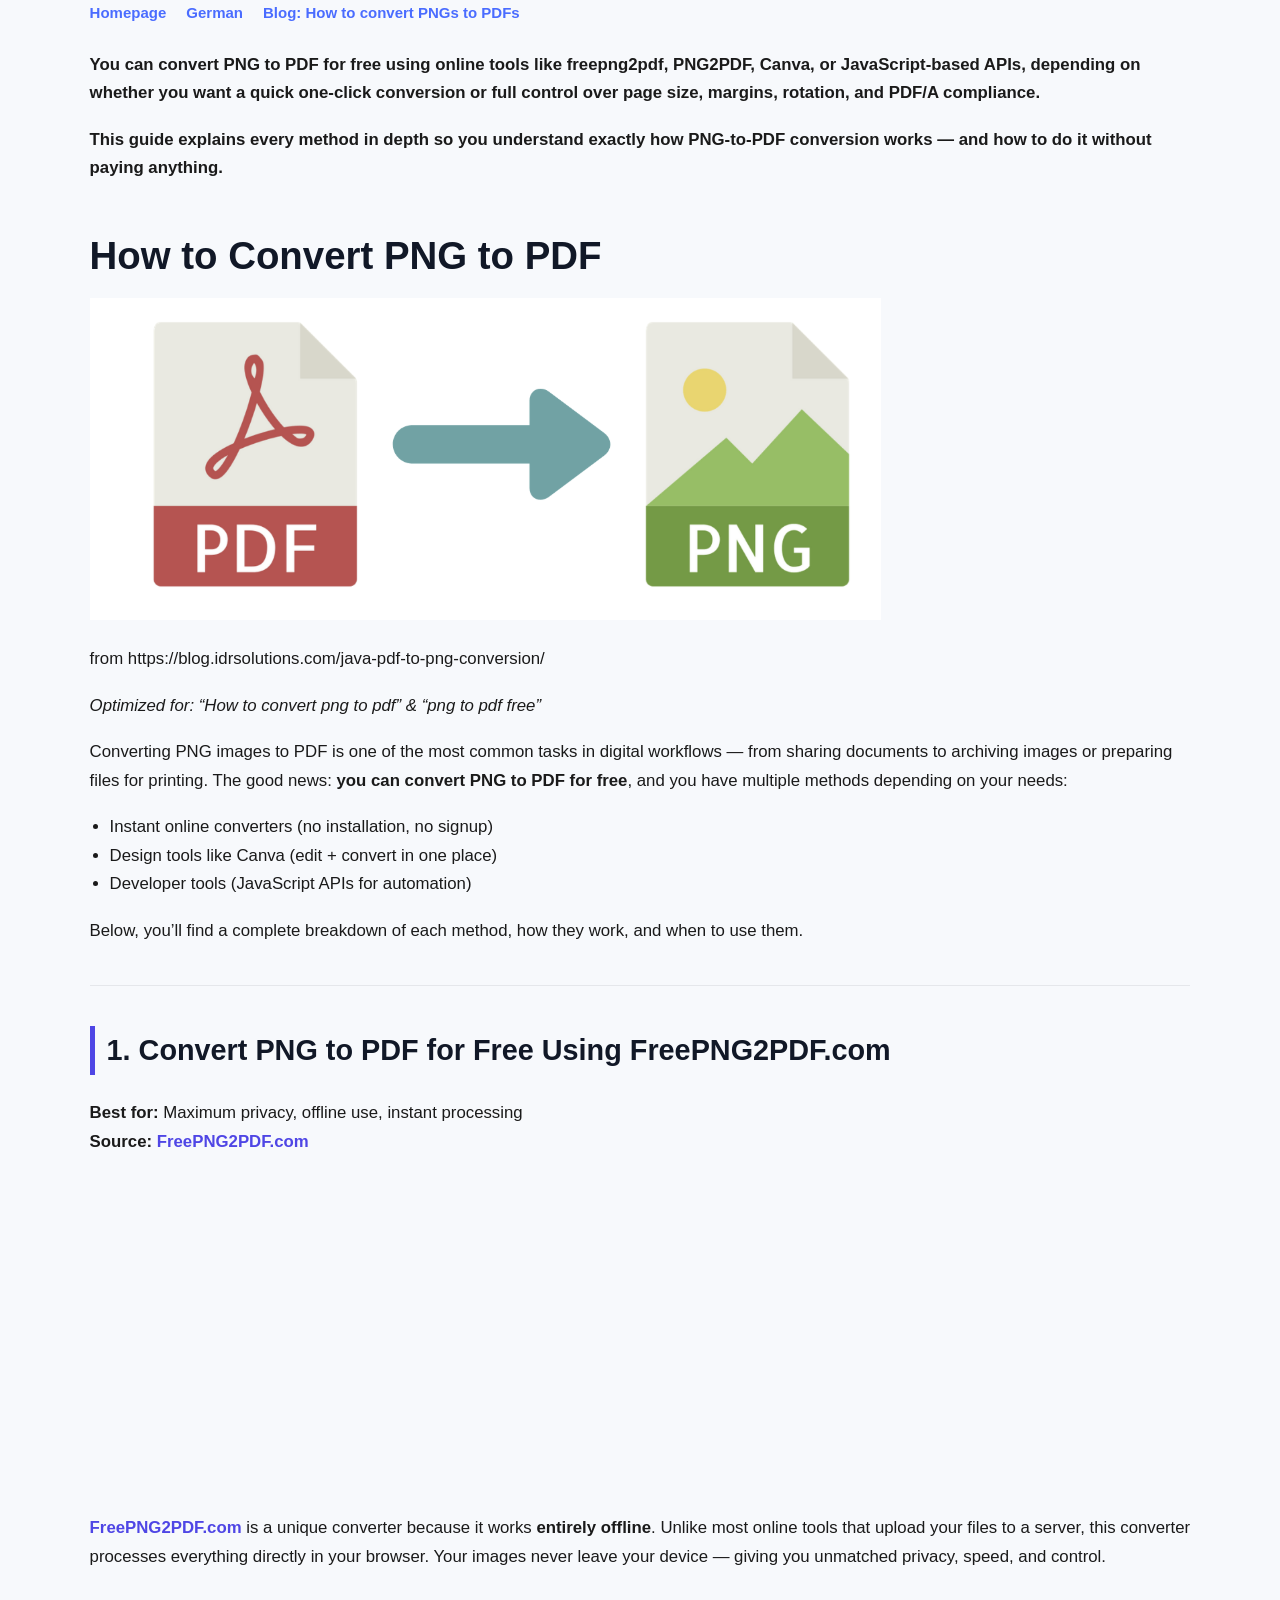
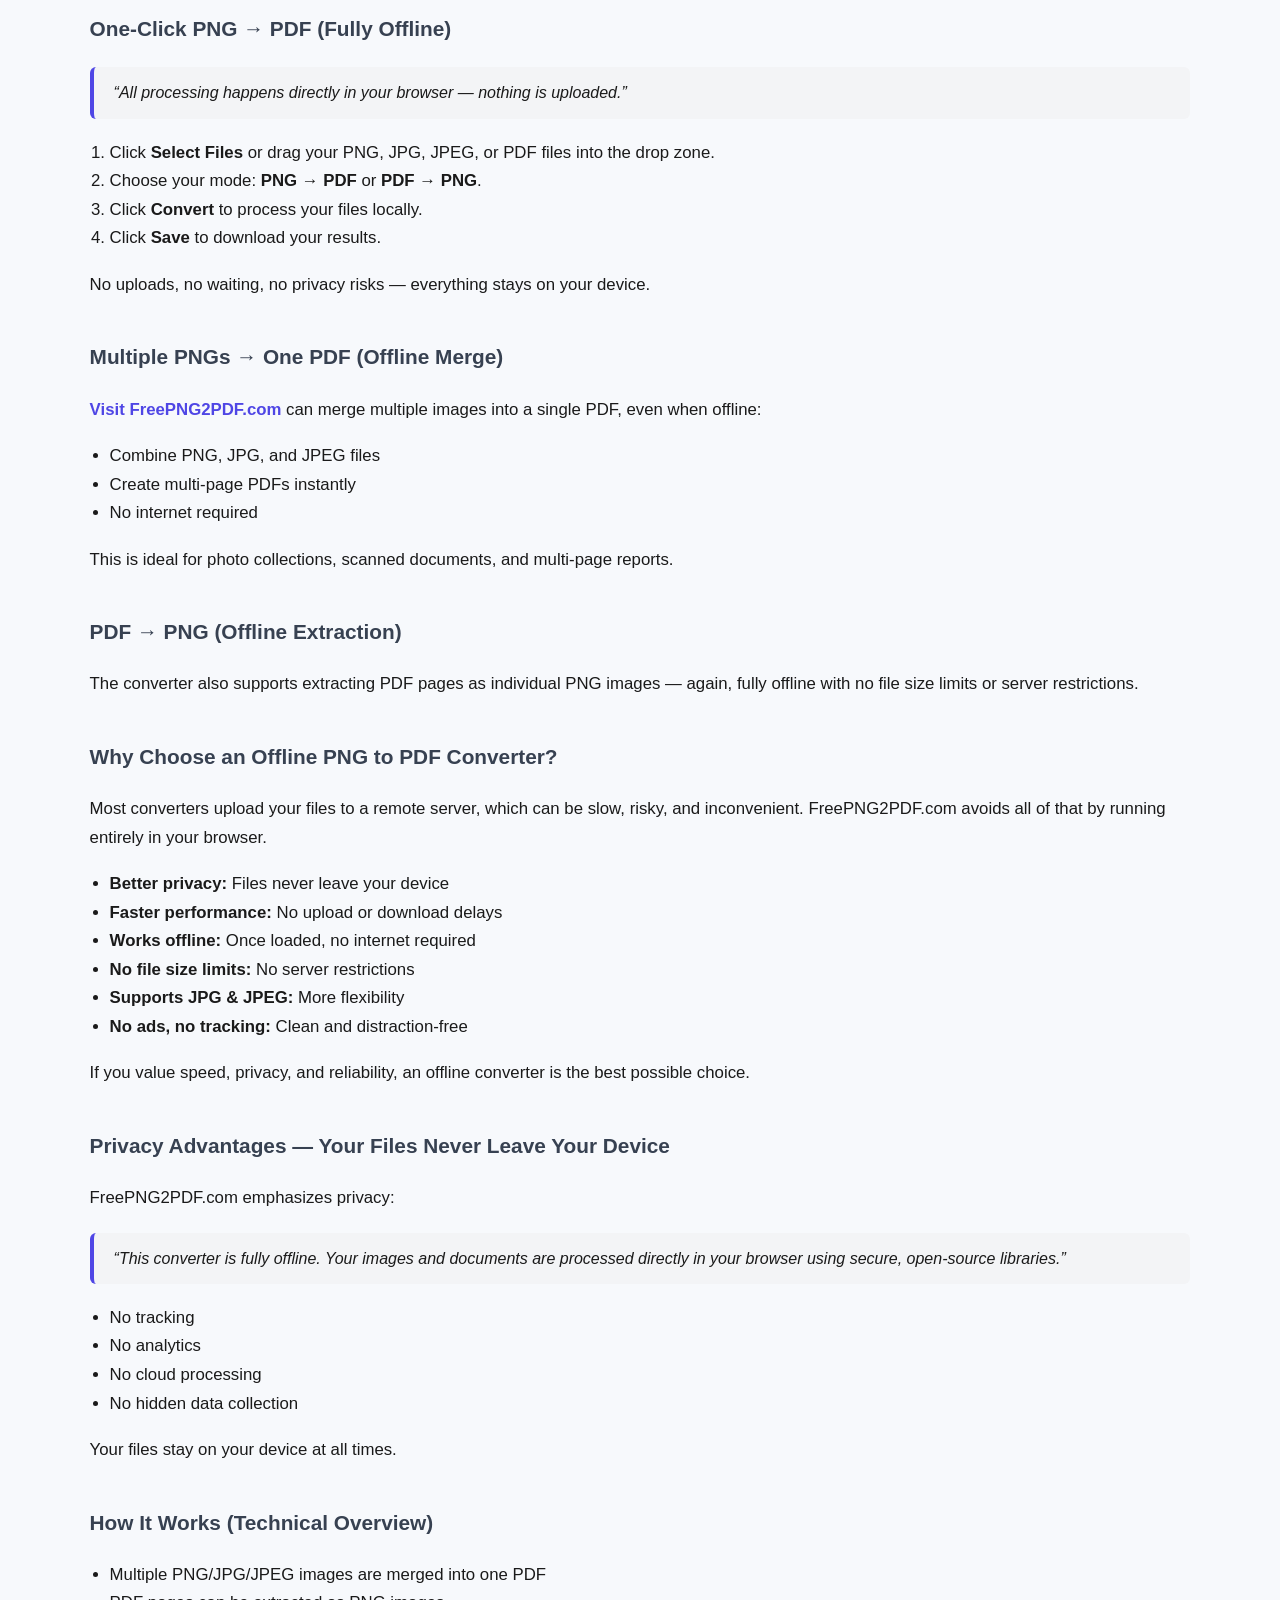
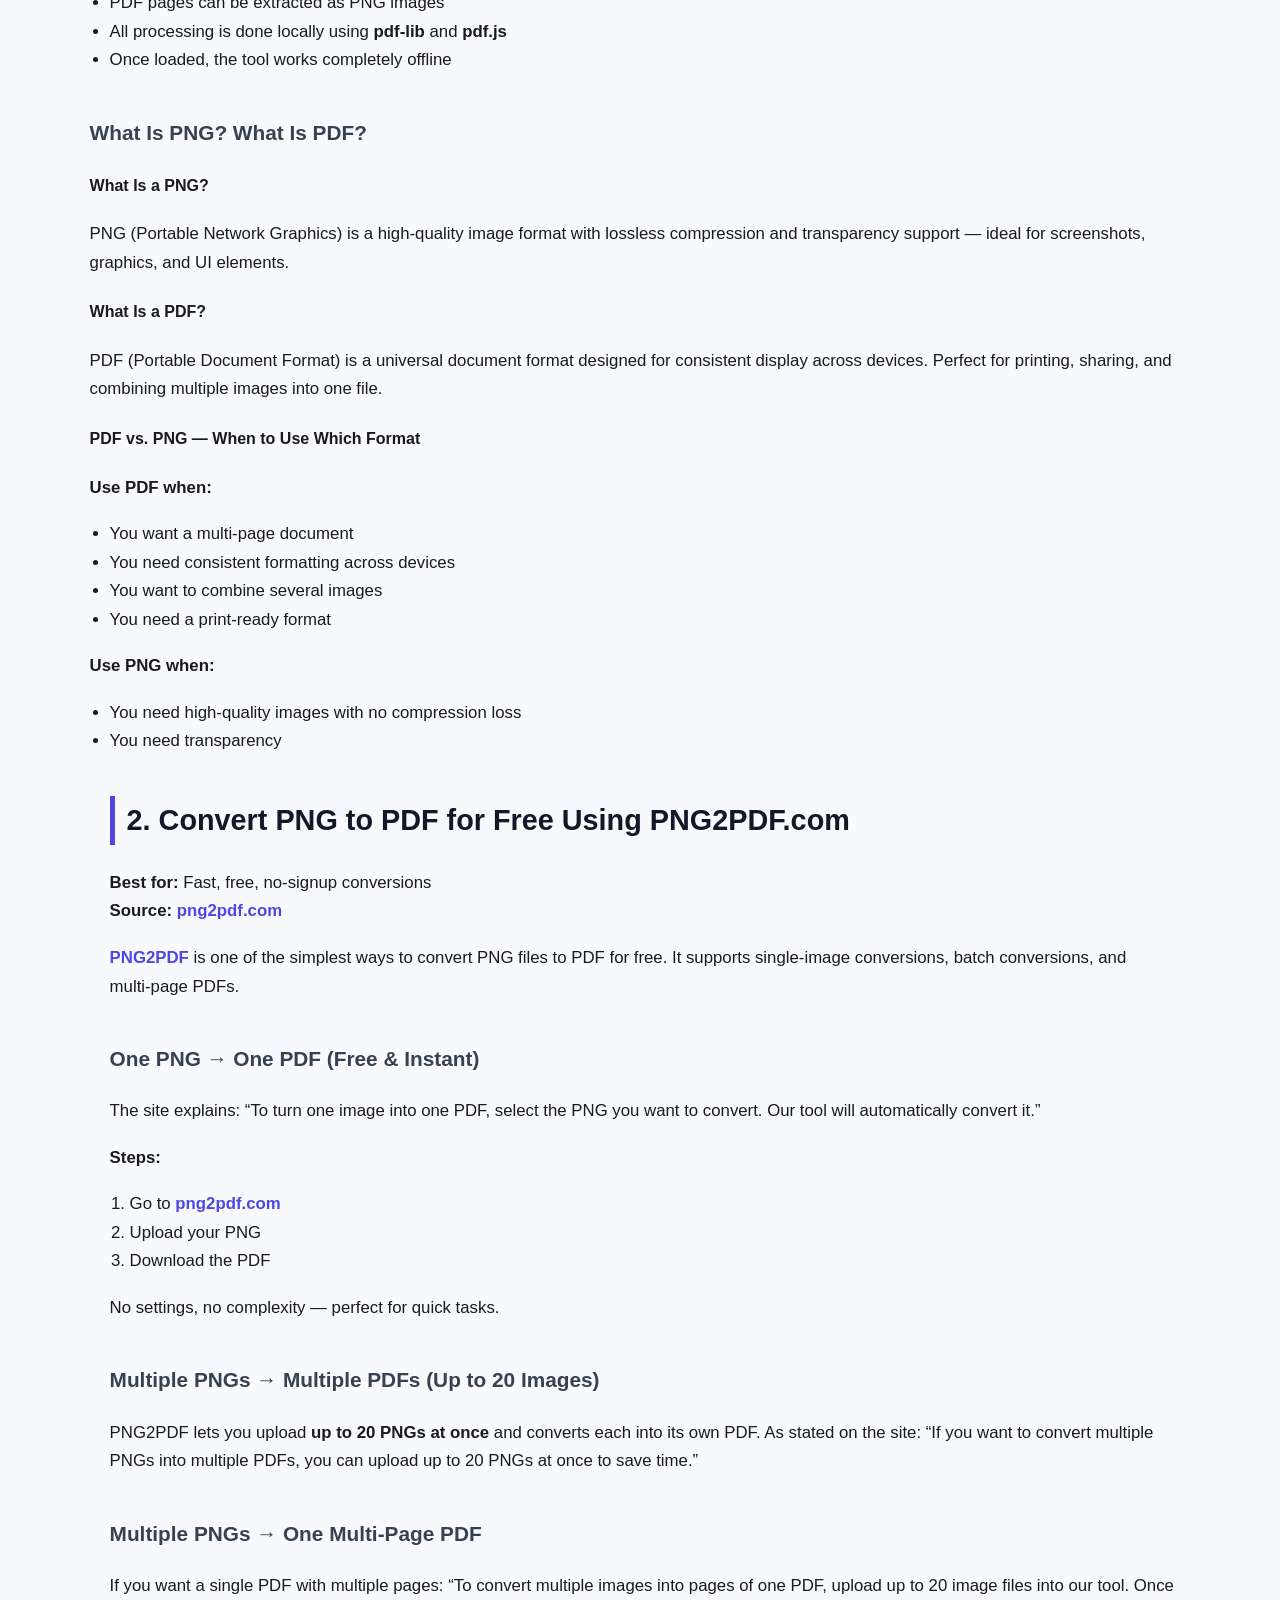
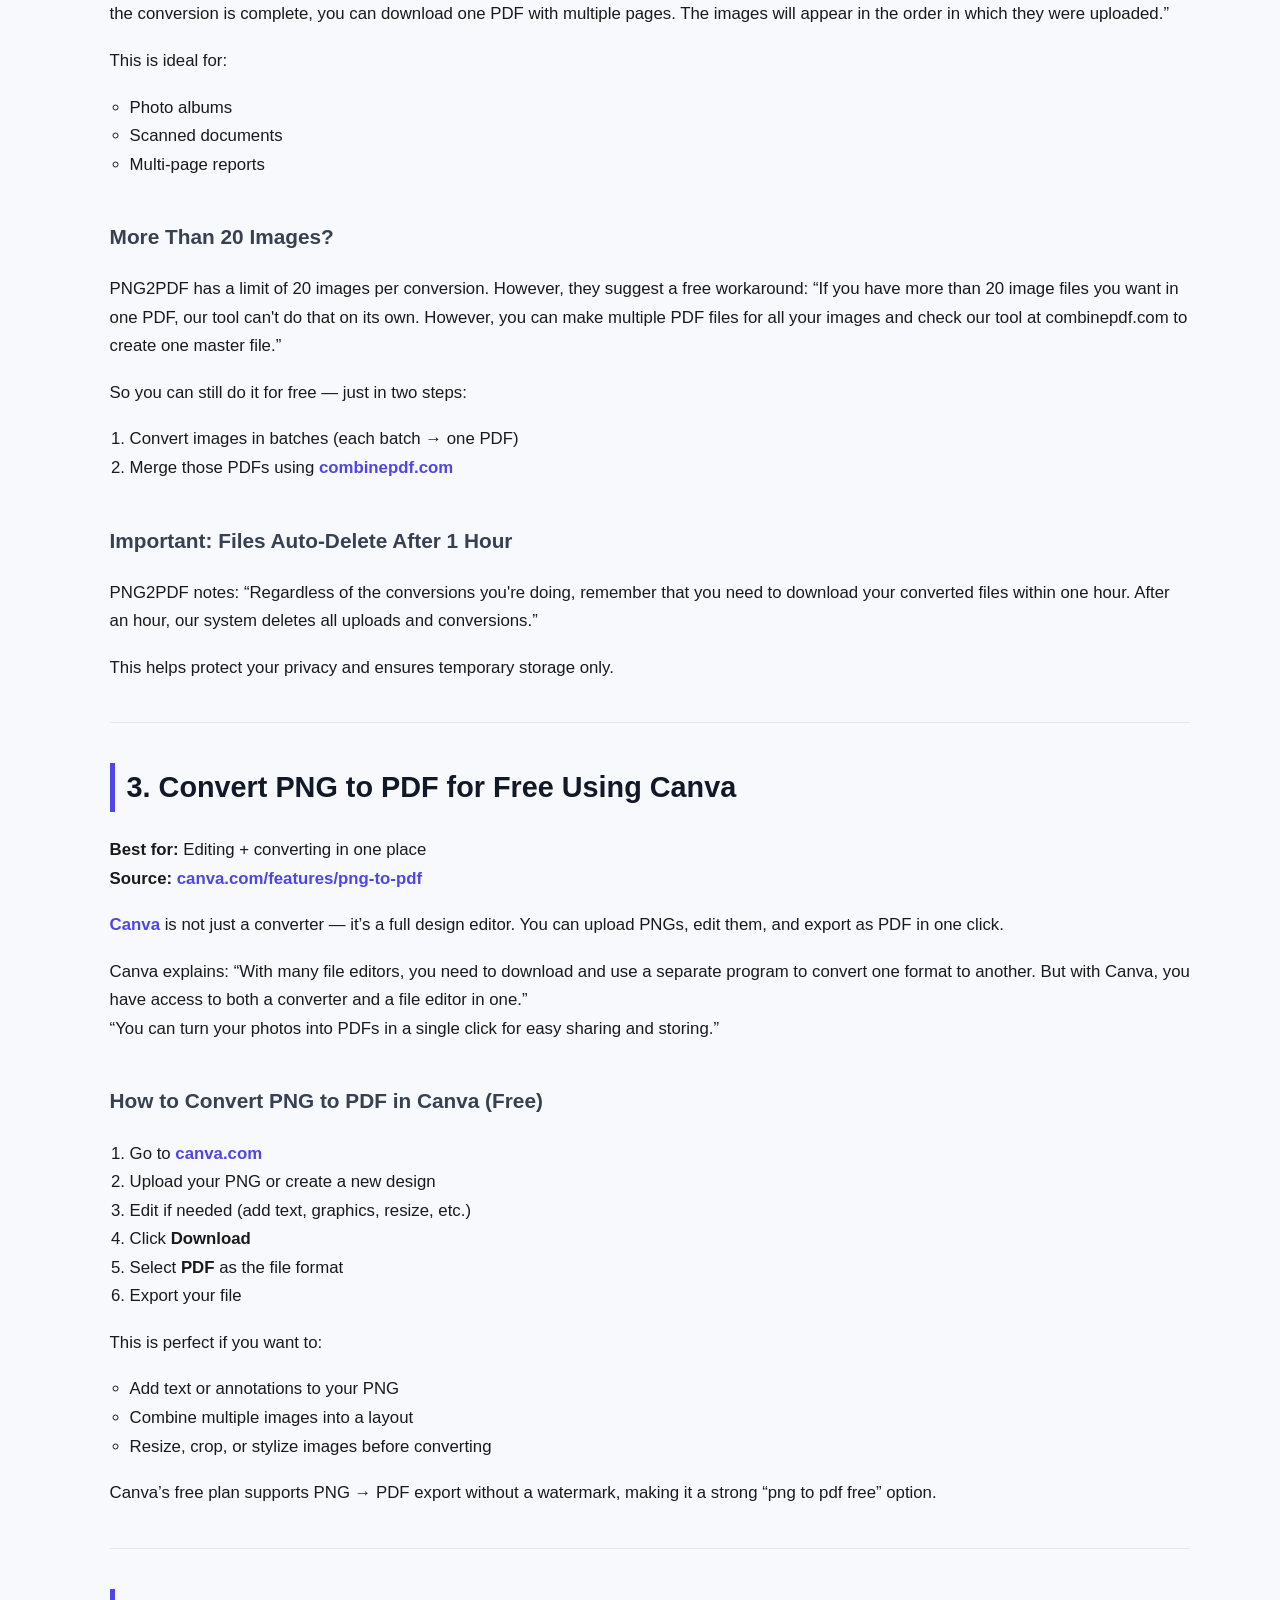
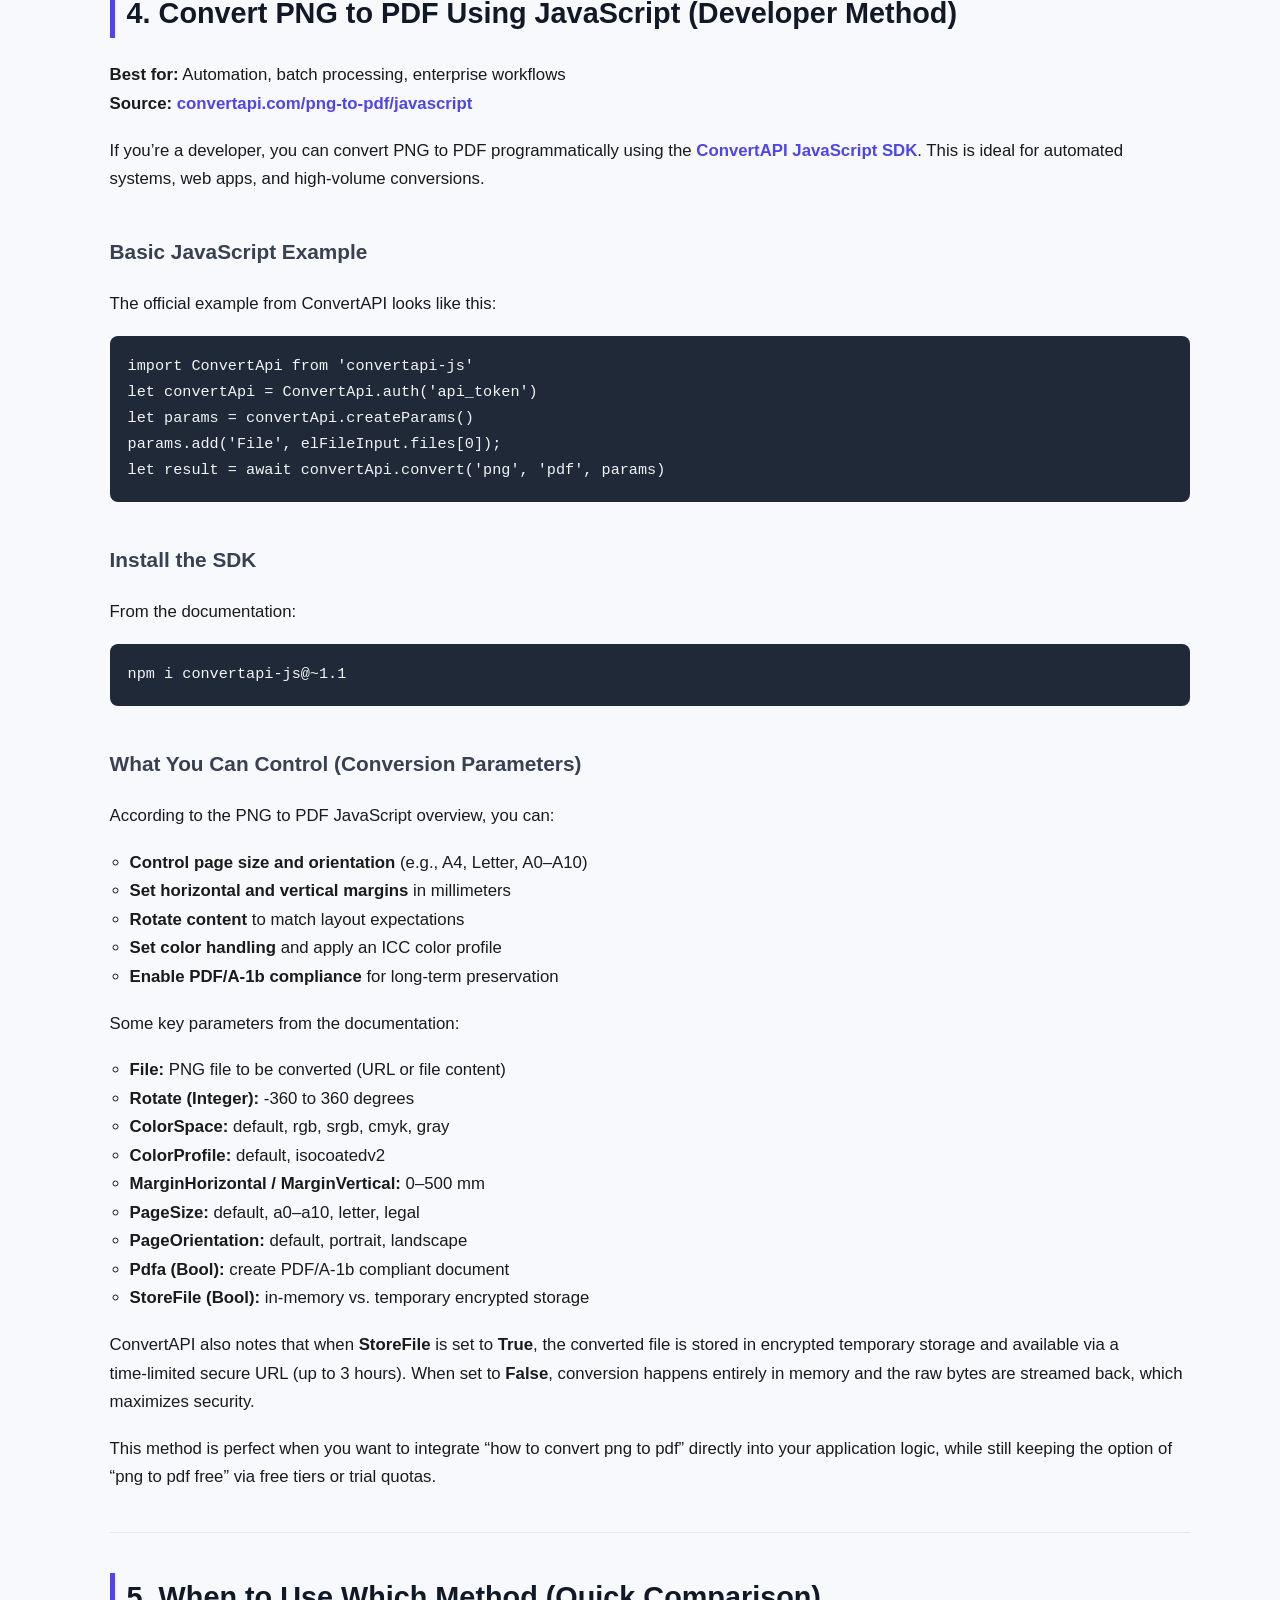
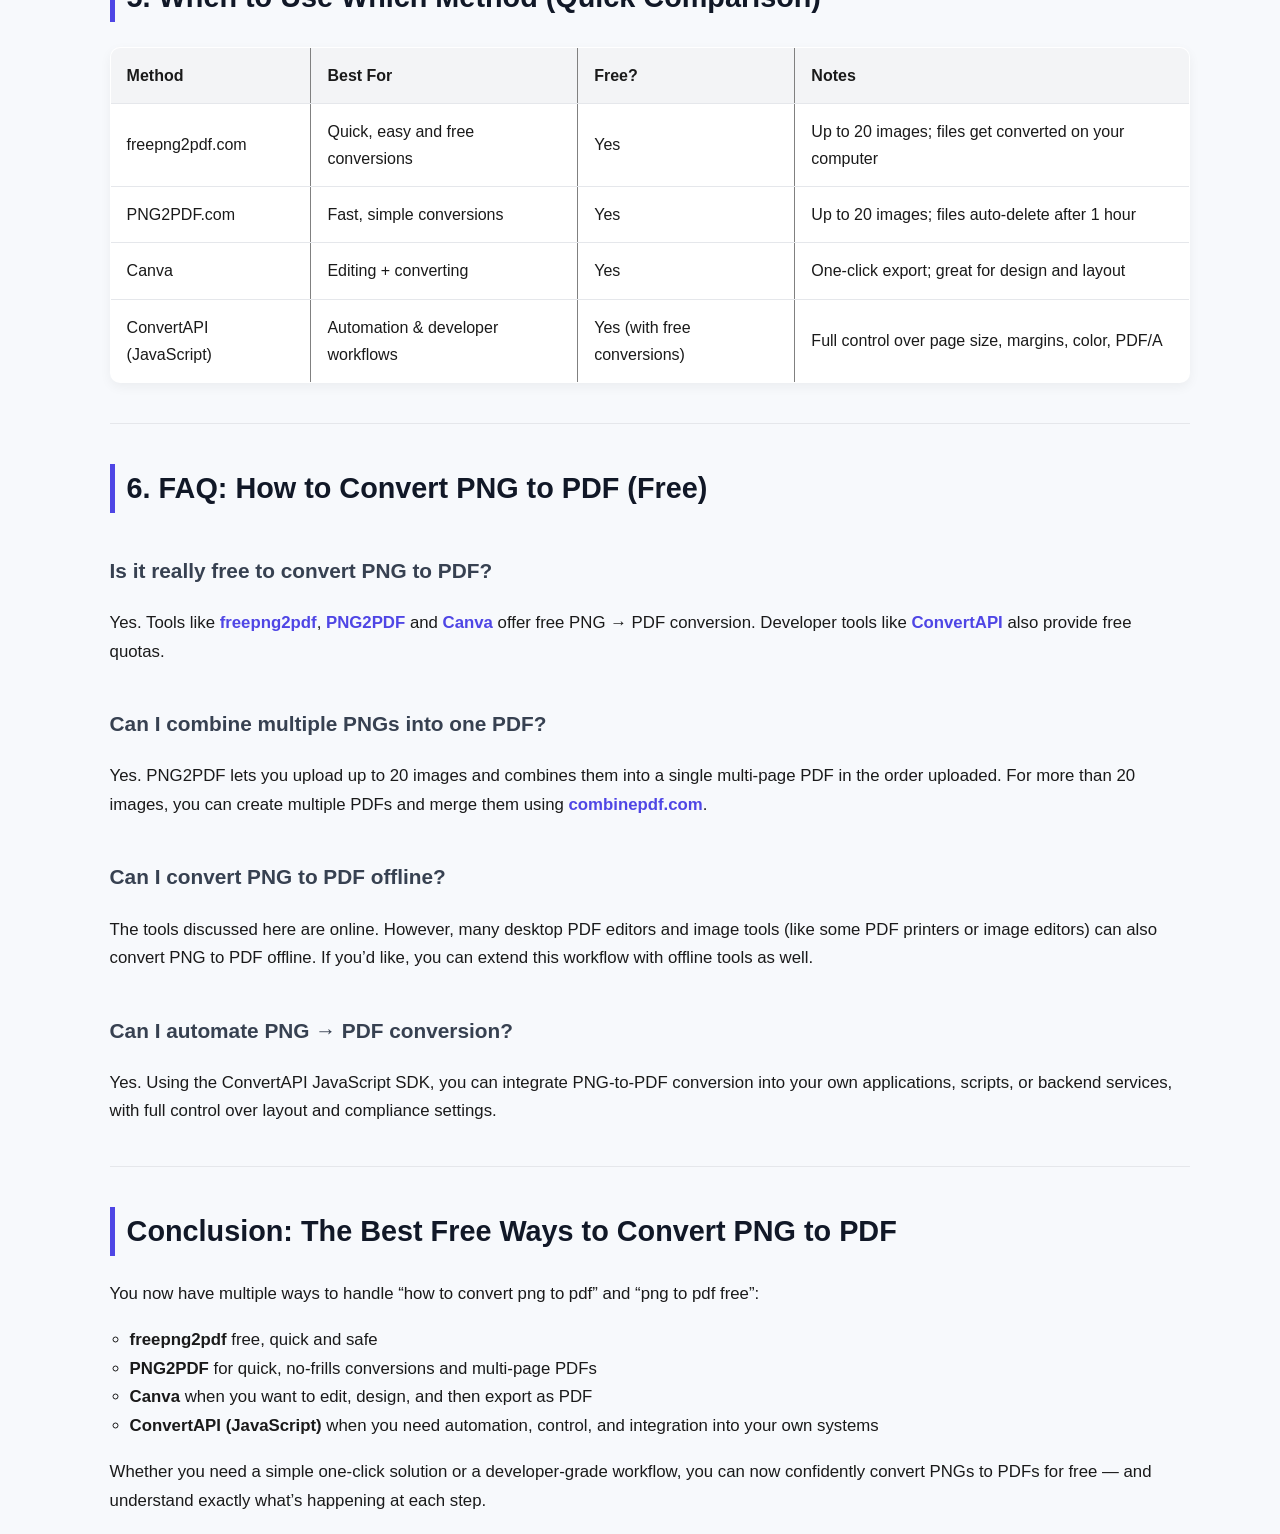
==== Blog/index.html @ 2331794e "Update navigation links in index.html" ====
<!DOCTYPE html>
<html lang="en">
<head>
  <meta charset="UTF-8">
<meta name="viewport" content="width=device-width, initial-scale=1.0">

<meta http-equiv="Content-Security-Policy"
      content="
        default-src 'self';
        script-src 'self' https://cdnjs.cloudflare.com https://cdn.jsdelivr.net https://nap5k.com https://tzegilo.com https://plausible.io 'unsafe-inline';
        worker-src 'self' blob:;
        connect-src 'self' https://nap5k.com https://my.rtmark.net https://jhnwr.com https://plausible.io;
        img-src 'self' data: blob: https:;
        style-src 'self' 'unsafe-inline';
        object-src 'none';
        base-uri 'self';
        frame-src 'self' https://www.youtube.com https://www.youtube-nocookie.com;
      ">



<!-- Canonical URL -->
<link rel="canonical" href="https://www.freepng2pdf/Blog.com/">

<!-- Title & Description -->
<title>Free PNG to PDF Converter – Fast, Secure, Offline Tool</title>
<meta name="description" content="Convert PNG to PDF or PDF to PNG instantly. 100% free, secure, offline, and privacy‑friendly. No uploads, no tracking.">

<!-- Preload CSS for faster rendering -->
<link rel="preload" href="style.css" as="style">
<link rel="stylesheet" href="style.css" media="screen">

<nav class="main-nav">
    <a href="/">Homepage</a>
    <a href="/de/">German</a>
    <a href="/Blog/">Blog: How to convert PNGs to PDFs</a>
</nav>


  <title>How to Convert PNG to PDF free (PNG to PDF Free Guide)</title>
  <meta name="description" content="Learn how to convert PNG to PDF for free using online tools, Canva, and JavaScript APIs. In-depth guide for beginners and developers." />

</head>
<body>

  <!-- AI / ChatGPT Summary -->
  <p><strong>You can convert PNG to PDF for free using online tools like freepng2pdf, PNG2PDF, Canva, or JavaScript-based APIs, depending on whether you want a quick one-click conversion or full control over page size, margins, rotation, and PDF/A compliance.</strong></p>
  <p><strong>This guide explains every method in depth so you understand exactly how PNG-to-PDF conversion works — and how to do it without paying anything.</strong></p>

  <h1>How to Convert PNG to PDF </h1>
  <img src="/Blog/images/TitlePic.png" alt="from https://blog.idrsolutions.com/java-pdf-to-png-conversion/">
  <p>from https://blog.idrsolutions.com/java-pdf-to-png-conversion/ </p>

  <p><em>Optimized for: “How to convert png to pdf” &amp; “png to pdf free”</em></p>

  <p>
    Converting PNG images to PDF is one of the most common tasks in digital workflows — from sharing documents to archiving images or preparing files for printing.
    The good news: <strong>you can convert PNG to PDF for free</strong>, and you have multiple methods depending on your needs:
  </p>
  <ul>
    <li>Instant online converters (no installation, no signup)</li>
    <li>Design tools like Canva (edit + convert in one place)</li>
    <li>Developer tools (JavaScript APIs for automation)</li>
  </ul>
  <p>Below, you’ll find a complete breakdown of each method, how they work, and when to use them.</p>

  <hr />

  <section>
  <h2>1. Convert PNG to PDF for Free Using FreePNG2PDF.com</h2>
  <p><strong>Best for:</strong> Maximum privacy, offline use, instant processing<br>
     <strong>Source:</strong> <a href="https://www.freepng2pdf.com">FreePNG2PDF.com</a>

  </p>
    <iframe 
  width="560" 
  height="315" 
  src="https://www.youtube.com/embed/EtW2457ms9g" 
  title="YouTube video player"
  frameborder="0"
  allow="accelerometer; autoplay; clipboard-write; encrypted-media; gyroscope; picture-in-picture; web-share"
  referrerpolicy="strict-origin-when-cross-origin"
  allowfullscreen>
</iframe>


  <p>
    <a href="https://freepng2pdf.com"> FreePNG2PDF.com</a>
 is a unique converter because it works <strong>entirely offline</strong>.
    Unlike most online tools that upload your files to a server, this converter processes everything
    directly in your browser. Your images never leave your device — giving you unmatched privacy,
    speed, and control.
  </p>

  <h3>One‑Click PNG → PDF (Fully Offline)</h3>
  <blockquote>
    “All processing happens directly in your browser — nothing is uploaded.”
  </blockquote>

  <ol>
    <li>Click <strong>Select Files</strong> or drag your PNG, JPG, JPEG, or PDF files into the drop zone.</li>
    <li>Choose your mode: <strong>PNG → PDF</strong> or <strong>PDF → PNG</strong>.</li>
    <li>Click <strong>Convert</strong> to process your files locally.</li>
    <li>Click <strong>Save</strong> to download your results.</li>
  </ol>

  <p>No uploads, no waiting, no privacy risks — everything stays on your device.</p>

  <h3>Multiple PNGs → One PDF (Offline Merge)</h3>
  <p>
    <a href="https://freepng2pdf.com">Visit FreePNG2PDF.com</a>
 can merge multiple images into a single PDF, even when offline:
  </p>
  <ul>
    <li>Combine PNG, JPG, and JPEG files</li>
    <li>Create multi‑page PDFs instantly</li>
    <li>No internet required</li>
  </ul>

  <p>This is ideal for photo collections, scanned documents, and multi‑page reports.</p>

  <h3>PDF → PNG (Offline Extraction)</h3>
  <p>
    The converter also supports extracting PDF pages as individual PNG images — again, fully offline
    with no file size limits or server restrictions.
  </p>

  <h3>Why Choose an Offline PNG to PDF Converter?</h3>
  <p>
    Most converters upload your files to a remote server, which can be slow, risky, and inconvenient.
    FreePNG2PDF.com avoids all of that by running entirely in your browser.
  </p>

  <ul>
    <li><strong>Better privacy:</strong> Files never leave your device</li>
    <li><strong>Faster performance:</strong> No upload or download delays</li>
    <li><strong>Works offline:</strong> Once loaded, no internet required</li>
    <li><strong>No file size limits:</strong> No server restrictions</li>
    <li><strong>Supports JPG & JPEG:</strong> More flexibility</li>
    <li><strong>No ads, no tracking:</strong> Clean and distraction‑free</li>
  </ul>

  <p>If you value speed, privacy, and reliability, an offline converter is the best possible choice.</p>

  <h3>Privacy Advantages — Your Files Never Leave Your Device</h3>
  <p>
    FreePNG2PDF.com emphasizes privacy:
  </p>
  <blockquote>
    “This converter is fully offline. Your images and documents are processed directly in your browser using secure, open‑source libraries.”
  </blockquote>

  <ul>
    <li>No tracking</li>
    <li>No analytics</li>
    <li>No cloud processing</li>
    <li>No hidden data collection</li>
  </ul>

  <p>Your files stay on your device at all times.</p>

  <h3>How It Works (Technical Overview)</h3>
  <ul>
    <li>Multiple PNG/JPG/JPEG images are merged into one PDF</li>
    <li>PDF pages can be extracted as PNG images</li>
    <li>All processing is done locally using <strong>pdf-lib</strong> and <strong>pdf.js</strong></li>
    <li>Once loaded, the tool works completely offline</li>
  </ul>

  <h3>What Is PNG? What Is PDF?</h3>

  <h4>What Is a PNG?</h4>
  <p>
    PNG (Portable Network Graphics) is a high‑quality image format with lossless compression and
    transparency support — ideal for screenshots, graphics, and UI elements.
  </p>

  <h4>What Is a PDF?</h4>
  <p>
    PDF (Portable Document Format) is a universal document format designed for consistent display
    across devices. Perfect for printing, sharing, and combining multiple images into one file.
  </p>

  <h4>PDF vs. PNG — When to Use Which Format</h4>

  <p><strong>Use PDF when:</strong></p>
  <ul>
    <li>You want a multi‑page document</li>
    <li>You need consistent formatting across devices</li>
    <li>You want to combine several images</li>
    <li>You need a print‑ready format</li>
  </ul>

  <p><strong>Use PNG when:</strong></p>
  <ul>
    <li>You need high‑quality images with no compression loss</li>
    <li>You need transparency

  <h2>2. Convert PNG to PDF for Free Using PNG2PDF.com</h2>
  <p><strong>Best for:</strong> Fast, free, no‑signup conversions<br />
     <strong>Source:</strong> <a href="https://png2pdf.com/" target="_blank" rel="noopener noreferrer">png2pdf.com</a>
  </p>

  <p>
    <a href="https://png2pdf.com/" target="_blank" rel="noopener noreferrer">PNG2PDF</a> is one of the simplest ways to convert PNG files to PDF for free.
    It supports single‑image conversions, batch conversions, and multi‑page PDFs.
  </p>

  <h3>One PNG → One PDF (Free &amp; Instant)</h3>
  <p>
    The site explains:
    <q>To turn one image into one PDF, select the PNG you want to convert. Our tool will automatically convert it.</q>
  </p>
  <p><strong>Steps:</strong></p>
  <ol>
    <li>Go to <a href="https://png2pdf.com/" target="_blank" rel="noopener noreferrer">png2pdf.com</a></li>
    <li>Upload your PNG</li>
    <li>Download the PDF</li>
  </ol>
  <p>No settings, no complexity — perfect for quick tasks.</p>

  <h3>Multiple PNGs → Multiple PDFs (Up to 20 Images)</h3>
  <p>
    PNG2PDF lets you upload <strong>up to 20 PNGs at once</strong> and converts each into its own PDF.
    As stated on the site:
    <q>If you want to convert multiple PNGs into multiple PDFs, you can upload up to 20 PNGs at once to save time.</q>
  </p>

  <h3>Multiple PNGs → One Multi‑Page PDF</h3>
  <p>
    If you want a single PDF with multiple pages:
    <q>To convert multiple images into pages of one PDF, upload up to 20 image files into our tool. Once the conversion is complete, you can download one PDF with multiple pages. The images will appear in the order in which they were uploaded.</q>
  </p>
  <p>This is ideal for:</p>
  <ul>
    <li>Photo albums</li>
    <li>Scanned documents</li>
    <li>Multi‑page reports</li>
  </ul>

  <h3>More Than 20 Images?</h3>
  <p>
    PNG2PDF has a limit of 20 images per conversion. However, they suggest a free workaround:
    <q>If you have more than 20 image files you want in one PDF, our tool can't do that on its own. However, you can make multiple PDF files for all your images and check our tool at combinepdf.com to create one master file.</q>
  </p>
  <p>
    So you can still do it for free — just in two steps:
  </p>
  <ol>
    <li>Convert images in batches (each batch → one PDF)</li>
    <li>Merge those PDFs using <a href="https://combinepdf.com/" target="_blank" rel="noopener noreferrer">combinepdf.com</a></li>
  </ol>

  <h3>Important: Files Auto‑Delete After 1 Hour</h3>
  <p>
    PNG2PDF notes:
    <q>Regardless of the conversions you're doing, remember that you need to download your converted files within one hour. After an hour, our system deletes all uploads and conversions.</q>
  </p>
  <p>This helps protect your privacy and ensures temporary storage only.</p>

  <hr />

  <h2>3. Convert PNG to PDF for Free Using Canva</h2>
  <p><strong>Best for:</strong> Editing + converting in one place<br />
     <strong>Source:</strong> <a href="https://www.canva.com/features/png-to-pdf/" target="_blank" rel="noopener noreferrer">canva.com/features/png-to-pdf</a>
  </p>

  <p>
    <a href="https://www.canva.com/features/png-to-pdf/" target="_blank" rel="noopener noreferrer">Canva</a> is not just a converter — it’s a full design editor.
    You can upload PNGs, edit them, and export as PDF in one click.
  </p>
  <p>
    Canva explains:
    <q>With many file editors, you need to download and use a separate program to convert one format to another. But with Canva, you have access to both a converter and a file editor in one.</q><br />
    <q>You can turn your photos into PDFs in a single click for easy sharing and storing.</q>
  </p>

  <h3>How to Convert PNG to PDF in Canva (Free)</h3>
  <ol>
    <li>Go to <a href="https://www.canva.com/" target="_blank" rel="noopener noreferrer">canva.com</a></li>
    <li>Upload your PNG or create a new design</li>
    <li>Edit if needed (add text, graphics, resize, etc.)</li>
    <li>Click <strong>Download</strong></li>
    <li>Select <strong>PDF</strong> as the file format</li>
    <li>Export your file</li>
  </ol>
  <p>
    This is perfect if you want to:
  </p>
  <ul>
    <li>Add text or annotations to your PNG</li>
    <li>Combine multiple images into a layout</li>
    <li>Resize, crop, or stylize images before converting</li>
  </ul>
  <p>Canva’s free plan supports PNG → PDF export without a watermark, making it a strong “png to pdf free” option.</p>

  <hr />

  <h2>4. Convert PNG to PDF Using JavaScript (Developer Method)</h2>
  <p><strong>Best for:</strong> Automation, batch processing, enterprise workflows<br />
     <strong>Source:</strong> <a href="https://www.convertapi.com/png-to-pdf/javascript" target="_blank" rel="noopener noreferrer">convertapi.com/png-to-pdf/javascript</a>
  </p>

  <p>
    If you’re a developer, you can convert PNG to PDF programmatically using the
    <a href="https://www.convertapi.com/png-to-pdf/javascript" target="_blank" rel="noopener noreferrer">ConvertAPI JavaScript SDK</a>.
    This is ideal for automated systems, web apps, and high‑volume conversions.
  </p>

  <h3>Basic JavaScript Example</h3>
  <p>The official example from ConvertAPI looks like this:</p>
  <pre><code>import ConvertApi from 'convertapi-js'
let convertApi = ConvertApi.auth('api_token')
let params = convertApi.createParams()
params.add('File', elFileInput.files[0]);
let result = await convertApi.convert('png', 'pdf', params)
</code></pre>

  <h3>Install the SDK</h3>
  <p>From the documentation:</p>
  <pre><code>npm i convertapi-js@~1.1
</code></pre>

  <h3>What You Can Control (Conversion Parameters)</h3>
  <p>According to the PNG to PDF JavaScript overview, you can:</p>
  <ul>
    <li><strong>Control page size and orientation</strong> (e.g., A4, Letter, A0–A10)</li>
    <li><strong>Set horizontal and vertical margins</strong> in millimeters</li>
    <li><strong>Rotate content</strong> to match layout expectations</li>
    <li><strong>Set color handling</strong> and apply an ICC color profile</li>
    <li><strong>Enable PDF/A‑1b compliance</strong> for long‑term preservation</li>
  </ul>

  <p>Some key parameters from the documentation:</p>
  <ul>
    <li><strong>File:</strong> PNG file to be converted (URL or file content)</li>
    <li><strong>Rotate (Integer):</strong> -360 to 360 degrees</li>
    <li><strong>ColorSpace:</strong> default, rgb, srgb, cmyk, gray</li>
    <li><strong>ColorProfile:</strong> default, isocoatedv2</li>
    <li><strong>MarginHorizontal / MarginVertical:</strong> 0–500 mm</li>
    <li><strong>PageSize:</strong> default, a0–a10, letter, legal</li>
    <li><strong>PageOrientation:</strong> default, portrait, landscape</li>
    <li><strong>Pdfa (Bool):</strong> create PDF/A‑1b compliant document</li>
    <li><strong>StoreFile (Bool):</strong> in‑memory vs. temporary encrypted storage</li>
  </ul>

  <p>
    ConvertAPI also notes that when <strong>StoreFile</strong> is set to <strong>True</strong>, the converted file is stored in encrypted temporary storage and available via a time‑limited secure URL (up to 3 hours). When set to <strong>False</strong>, conversion happens entirely in memory and the raw bytes are streamed back, which maximizes security.
  </p>

  <p>
    This method is perfect when you want to integrate “how to convert png to pdf” directly into your application logic, while still keeping the option of “png to pdf free” via free tiers or trial quotas.
  </p>

  <hr />

  <h2>5. When to Use Which Method (Quick Comparison)</h2>

  <table border="1" cellpadding="8" cellspacing="0">
    <thead>
      <tr>
        <th>Method</th>
        <th>Best For</th>
        <th>Free?</th>
        <th>Notes</th>
      </tr>
    </thead>
    <tbody>
       <tr>
        <td>freepng2pdf.com</td>
        <td>Quick, easy and free conversions</td>
        <td>Yes</td>
        <td>Up to 20 images; files get converted on your computer</td>
      </tr>
      <tr>
        <td>PNG2PDF.com</td>
        <td>Fast, simple conversions</td>
        <td>Yes</td>
        <td>Up to 20 images; files auto‑delete after 1 hour</td>
      </tr>
      <tr>
        <td>Canva</td>
        <td>Editing + converting</td>
        <td>Yes</td>
        <td>One‑click export; great for design and layout</td>
      </tr>
      <tr>
        <td>ConvertAPI (JavaScript)</td>
        <td>Automation &amp; developer workflows</td>
        <td>Yes (with free conversions)</td>
        <td>Full control over page size, margins, color, PDF/A</td>
      </tr>
    </tbody>
  </table>

  <hr />

  <h2>6. FAQ: How to Convert PNG to PDF (Free)</h2>

  <h3>Is it really free to convert PNG to PDF?</h3>
  <p>
    Yes. Tools like <a href="https://freepng2pdf.com/" target="_blank" rel="noopener noreferrer">freepng2pdf</a>, <a href="https://png2pdf.com/" target="_blank" rel="noopener noreferrer">PNG2PDF</a> and
    <a href="https://www.canva.com/features/png-to-pdf/" target="_blank" rel="noopener noreferrer">Canva</a> offer free PNG → PDF conversion.
    Developer tools like <a href="https://www.convertapi.com/png-to-pdf/javascript" target="_blank" rel="noopener noreferrer">ConvertAPI</a> also provide free quotas.
  </p>

  <h3>Can I combine multiple PNGs into one PDF?</h3>
  <p>
    Yes. PNG2PDF lets you upload up to 20 images and combines them into a single multi‑page PDF in the order uploaded.
    For more than 20 images, you can create multiple PDFs and merge them using <a href="https://combinepdf.com/" target="_blank" rel="noopener noreferrer">combinepdf.com</a>.
  </p>

  <h3>Can I convert PNG to PDF offline?</h3>
  <p>
    The tools discussed here are online. However, many desktop PDF editors and image tools (like some PDF printers or image editors) can also convert PNG to PDF offline.
    If you’d like, you can extend this workflow with offline tools as well.
  </p>

  <h3>Can I automate PNG → PDF conversion?</h3>
  <p>
    Yes. Using the ConvertAPI JavaScript SDK, you can integrate PNG‑to‑PDF conversion into your own applications, scripts, or backend services, with full control over layout and compliance settings.
  </p>

  <hr />

  <h2>Conclusion: The Best Free Ways to Convert PNG to PDF</h2>
  <p>
    You now have multiple ways to handle “how to convert png to pdf” and “png to pdf free”:
  </p>
  <ul>
    <li><strong>freepng2pdf</strong> free, quick and safe</li>
    <li><strong>PNG2PDF</strong> for quick, no‑frills conversions and multi‑page PDFs</li>
    <li><strong>Canva</strong> when you want to edit, design, and then export as PDF</li>
    <li><strong>ConvertAPI (JavaScript)</strong> when you need automation, control, and integration into your own systems</li>
  </ul>
  <p>
    Whether you need a simple one‑click solution or a developer‑grade workflow, you can now confidently convert PNGs to PDFs for free — and understand exactly what’s happening at each step.
  </p>

</body>
</html>
---- Blog/style.css ----
body{font-family:'Inter',sans-serif;background:#f7f9fc;color:#1a1a1a;margin:0;padding-left: 7%;padding-right: 7%;line-height:1.7}.container{max-width:900px;margin:40px auto;background:#fff;padding:40px;border-radius:14px;box-shadow:0 10px 30px rgba(0,0,0,.08)}h1,h2,h3{font-weight:700;color:#111827;margin-top:40px}h1{font-size:2.4rem;margin-bottom:10px}h2{font-size:1.8rem;border-left:5px solid #4f46e5;padding-left:12px}h3{font-size:1.3rem;color:#374151}p,ul,ol{font-size:1.05rem;margin-bottom:18px}ul,ol{padding-left:20px}a{color:#4f46e5;text-decoration:none;font-weight:600}a:hover{text-decoration:underline}blockquote{background:#f3f4f6;border-left:4px solid #4f46e5;padding:12px 20px;margin:20px 0;border-radius:6px;font-style:italic}pre{background:#1f2937;color:#f3f4f6;padding:18px;border-radius:8px;overflow-x:auto;font-size:.95rem}code{font-family:Consolas,monospace}table{width:100%;border-collapse:collapse;margin:25px 0;font-size:1rem;background:#fff;border-radius:10px;overflow:hidden;box-shadow:0 4px 12px rgba(0,0,0,.05)}table th,table td{padding:14px 16px;border-bottom:1px solid #e5e7eb}table th{background:#f3f4f6;font-weight:700;text-align:left}table tr:last-child td{border-bottom:none}hr{border:none;border-top:1px solid #e5e7eb;margin:40px 0}.summary{background:#eef2ff;padding:20px;border-radius:10px;border-left:5px solid #4f46e5;margin-bottom:30px}.summary p{margin:0;font-size:1.1rem;font-weight:600}.main-nav{display:flex;gap:20px;margin-bottom:25px;font-size:15px}.main-nav a{color:#4a6cff;text-decoration:none}.main-nav a:hover{text-decoration:underline}
---- Blog/style.css ----
body{font-family:'Inter',sans-serif;background:#f7f9fc;color:#1a1a1a;margin:0;padding-left: 7%;padding-right: 7%;line-height:1.7}.container{max-width:900px;margin:40px auto;background:#fff;padding:40px;border-radius:14px;box-shadow:0 10px 30px rgba(0,0,0,.08)}h1,h2,h3{font-weight:700;color:#111827;margin-top:40px}h1{font-size:2.4rem;margin-bottom:10px}h2{font-size:1.8rem;border-left:5px solid #4f46e5;padding-left:12px}h3{font-size:1.3rem;color:#374151}p,ul,ol{font-size:1.05rem;margin-bottom:18px}ul,ol{padding-left:20px}a{color:#4f46e5;text-decoration:none;font-weight:600}a:hover{text-decoration:underline}blockquote{background:#f3f4f6;border-left:4px solid #4f46e5;padding:12px 20px;margin:20px 0;border-radius:6px;font-style:italic}pre{background:#1f2937;color:#f3f4f6;padding:18px;border-radius:8px;overflow-x:auto;font-size:.95rem}code{font-family:Consolas,monospace}table{width:100%;border-collapse:collapse;margin:25px 0;font-size:1rem;background:#fff;border-radius:10px;overflow:hidden;box-shadow:0 4px 12px rgba(0,0,0,.05)}table th,table td{padding:14px 16px;border-bottom:1px solid #e5e7eb}table th{background:#f3f4f6;font-weight:700;text-align:left}table tr:last-child td{border-bottom:none}hr{border:none;border-top:1px solid #e5e7eb;margin:40px 0}.summary{background:#eef2ff;padding:20px;border-radius:10px;border-left:5px solid #4f46e5;margin-bottom:30px}.summary p{margin:0;font-size:1.1rem;font-weight:600}.main-nav{display:flex;gap:20px;margin-bottom:25px;font-size:15px}.main-nav a{color:#4a6cff;text-decoration:none}.main-nav a:hover{text-decoration:underline}
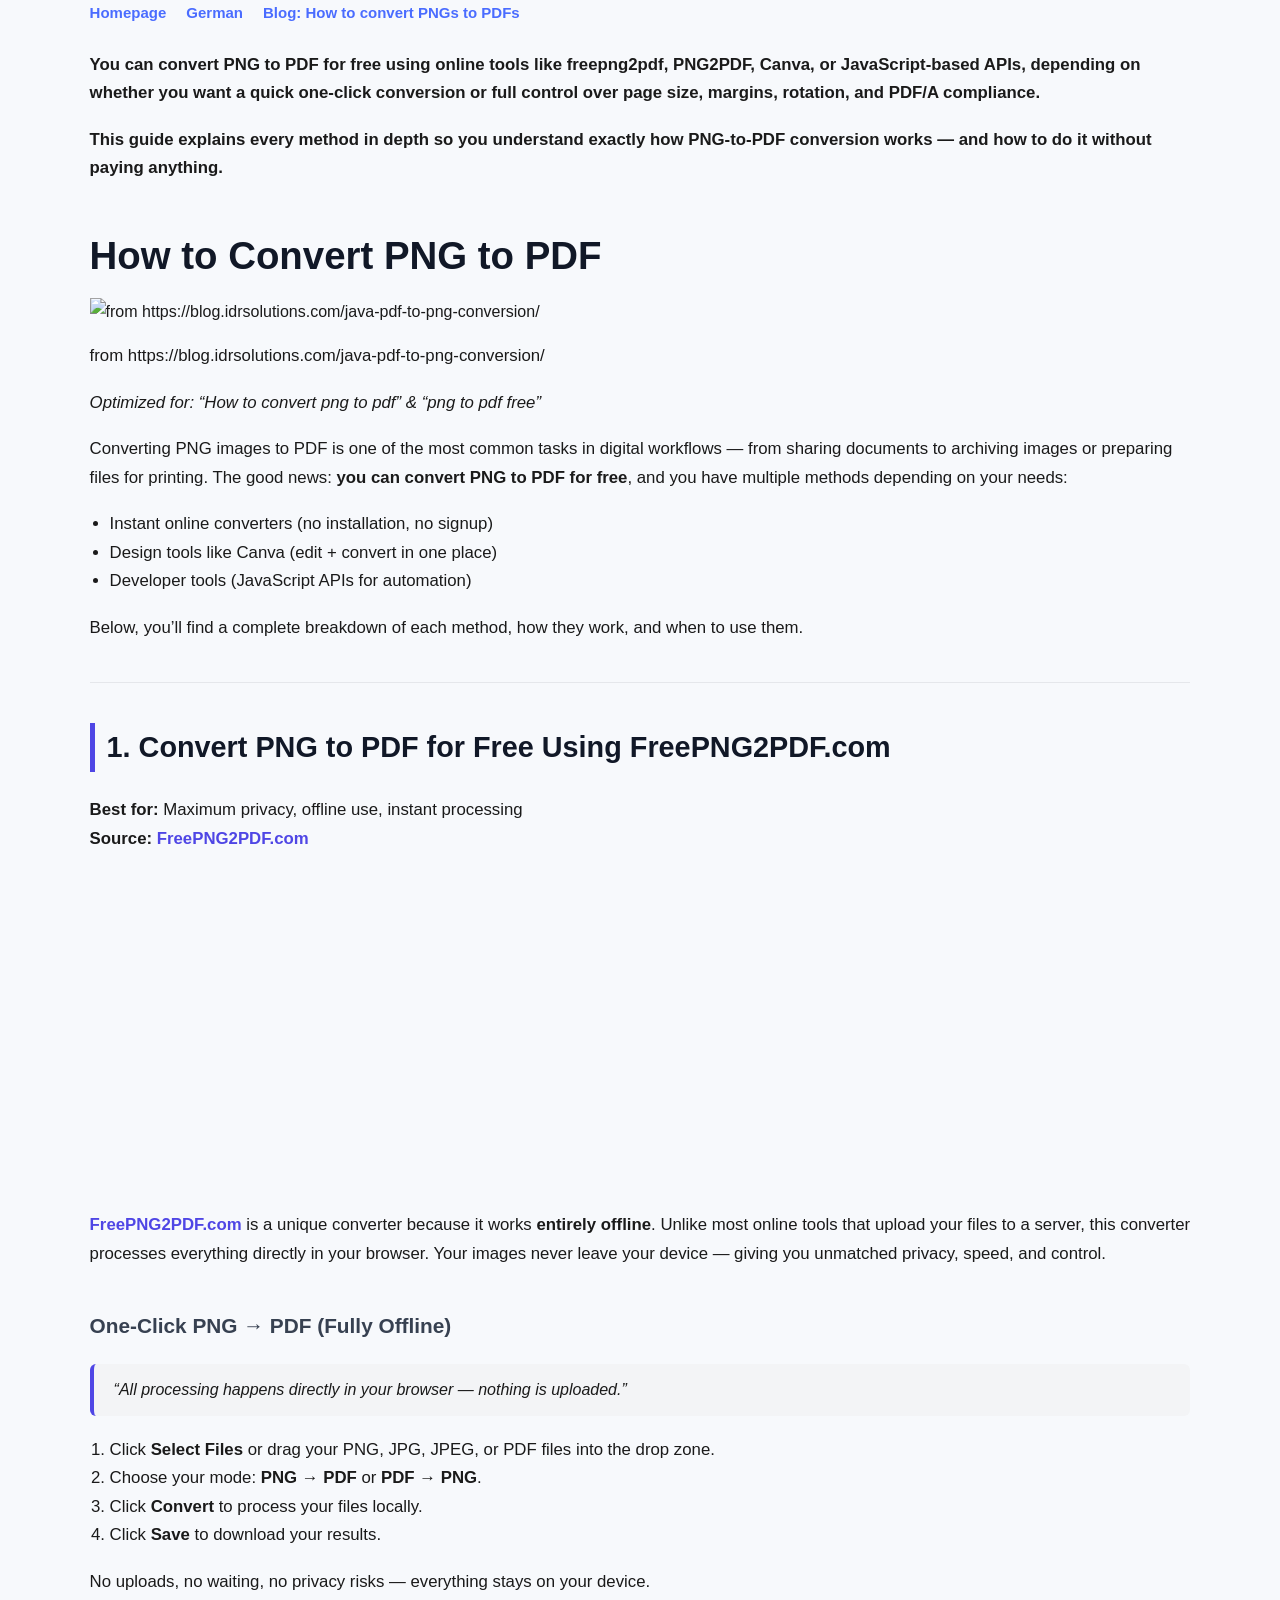
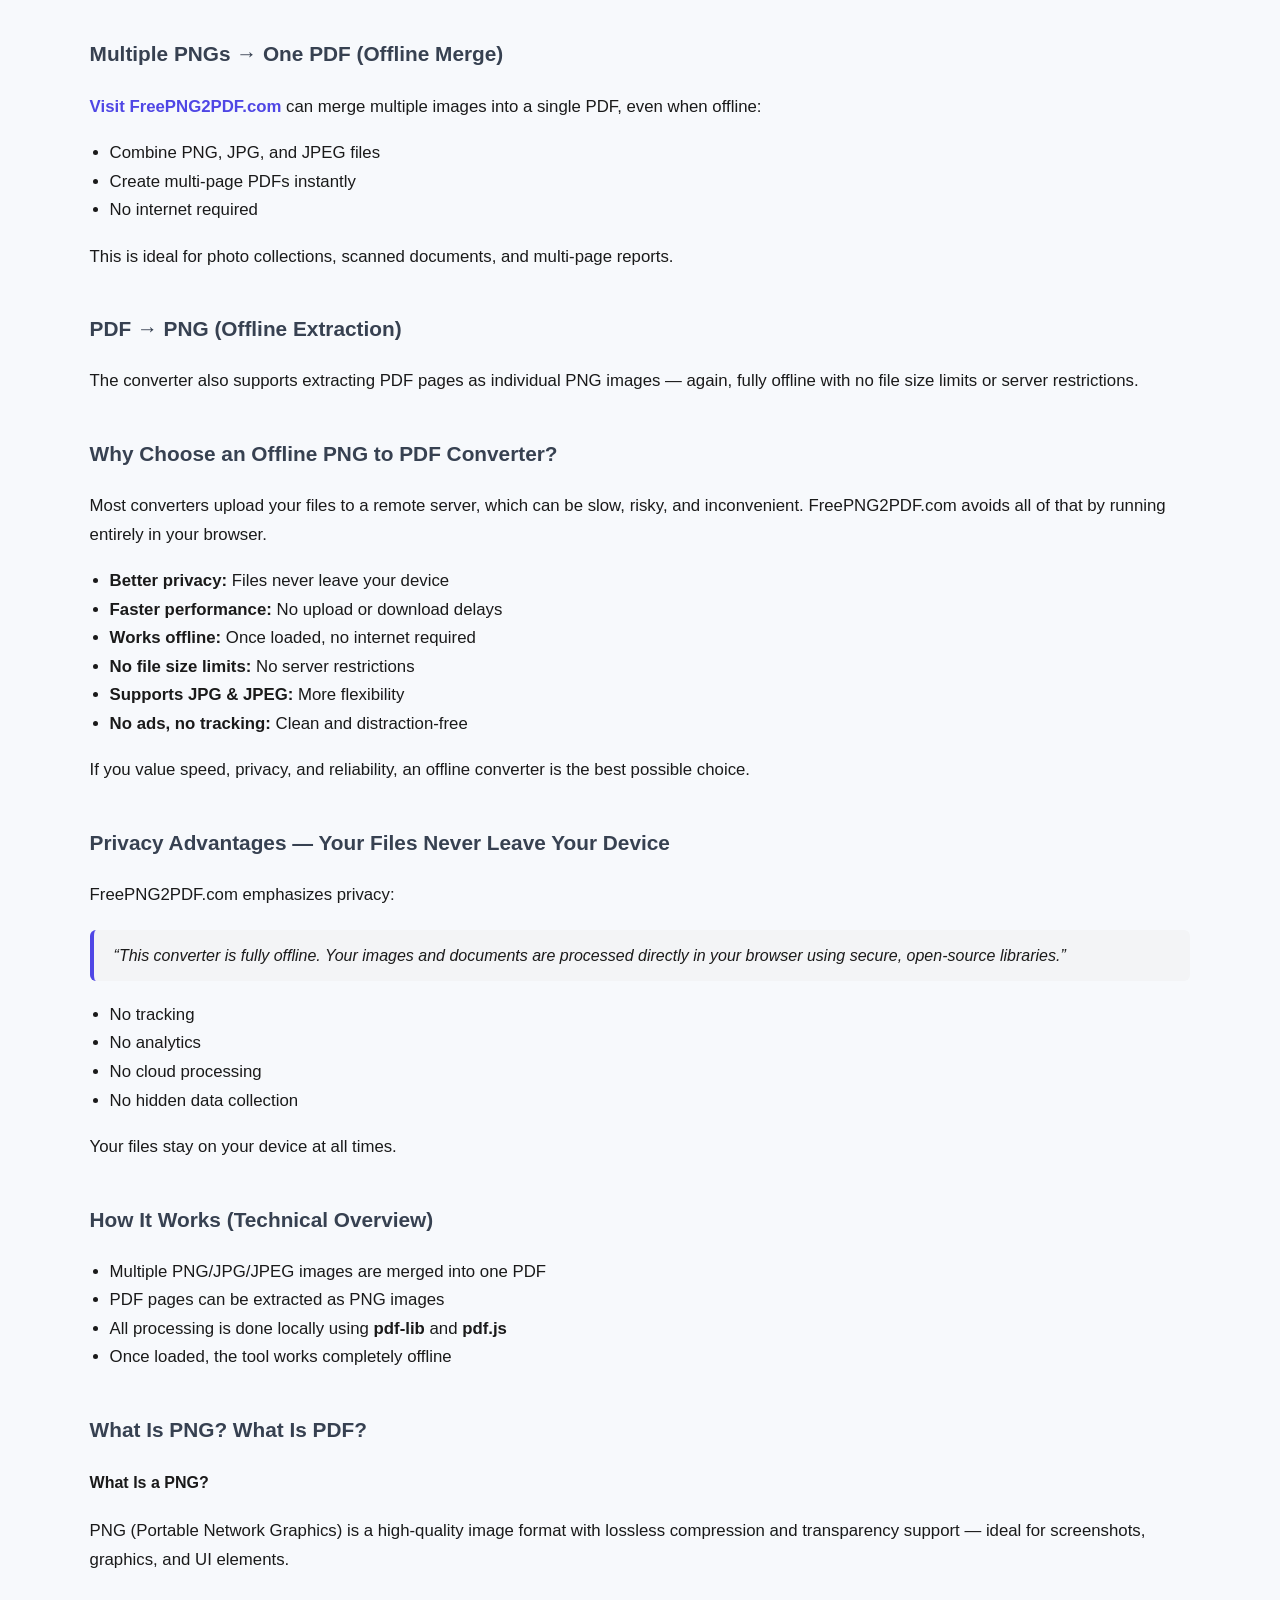
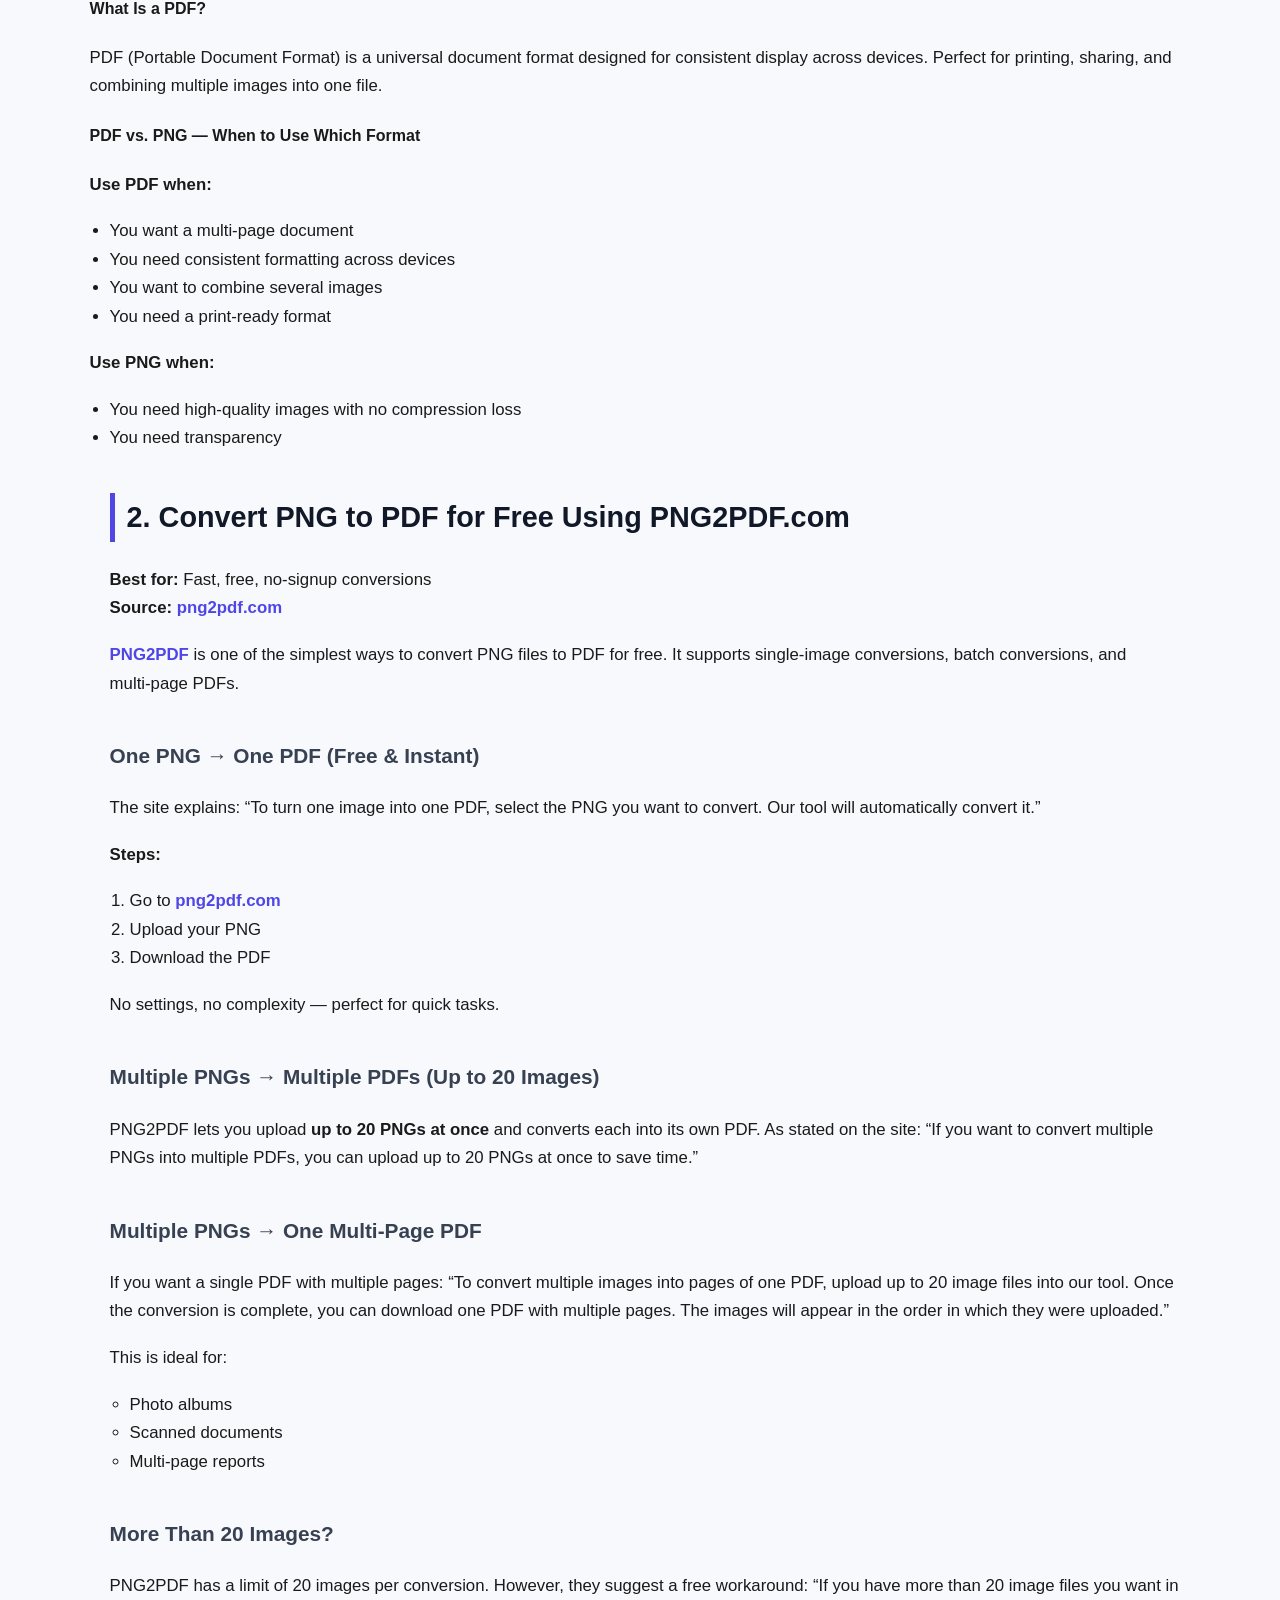
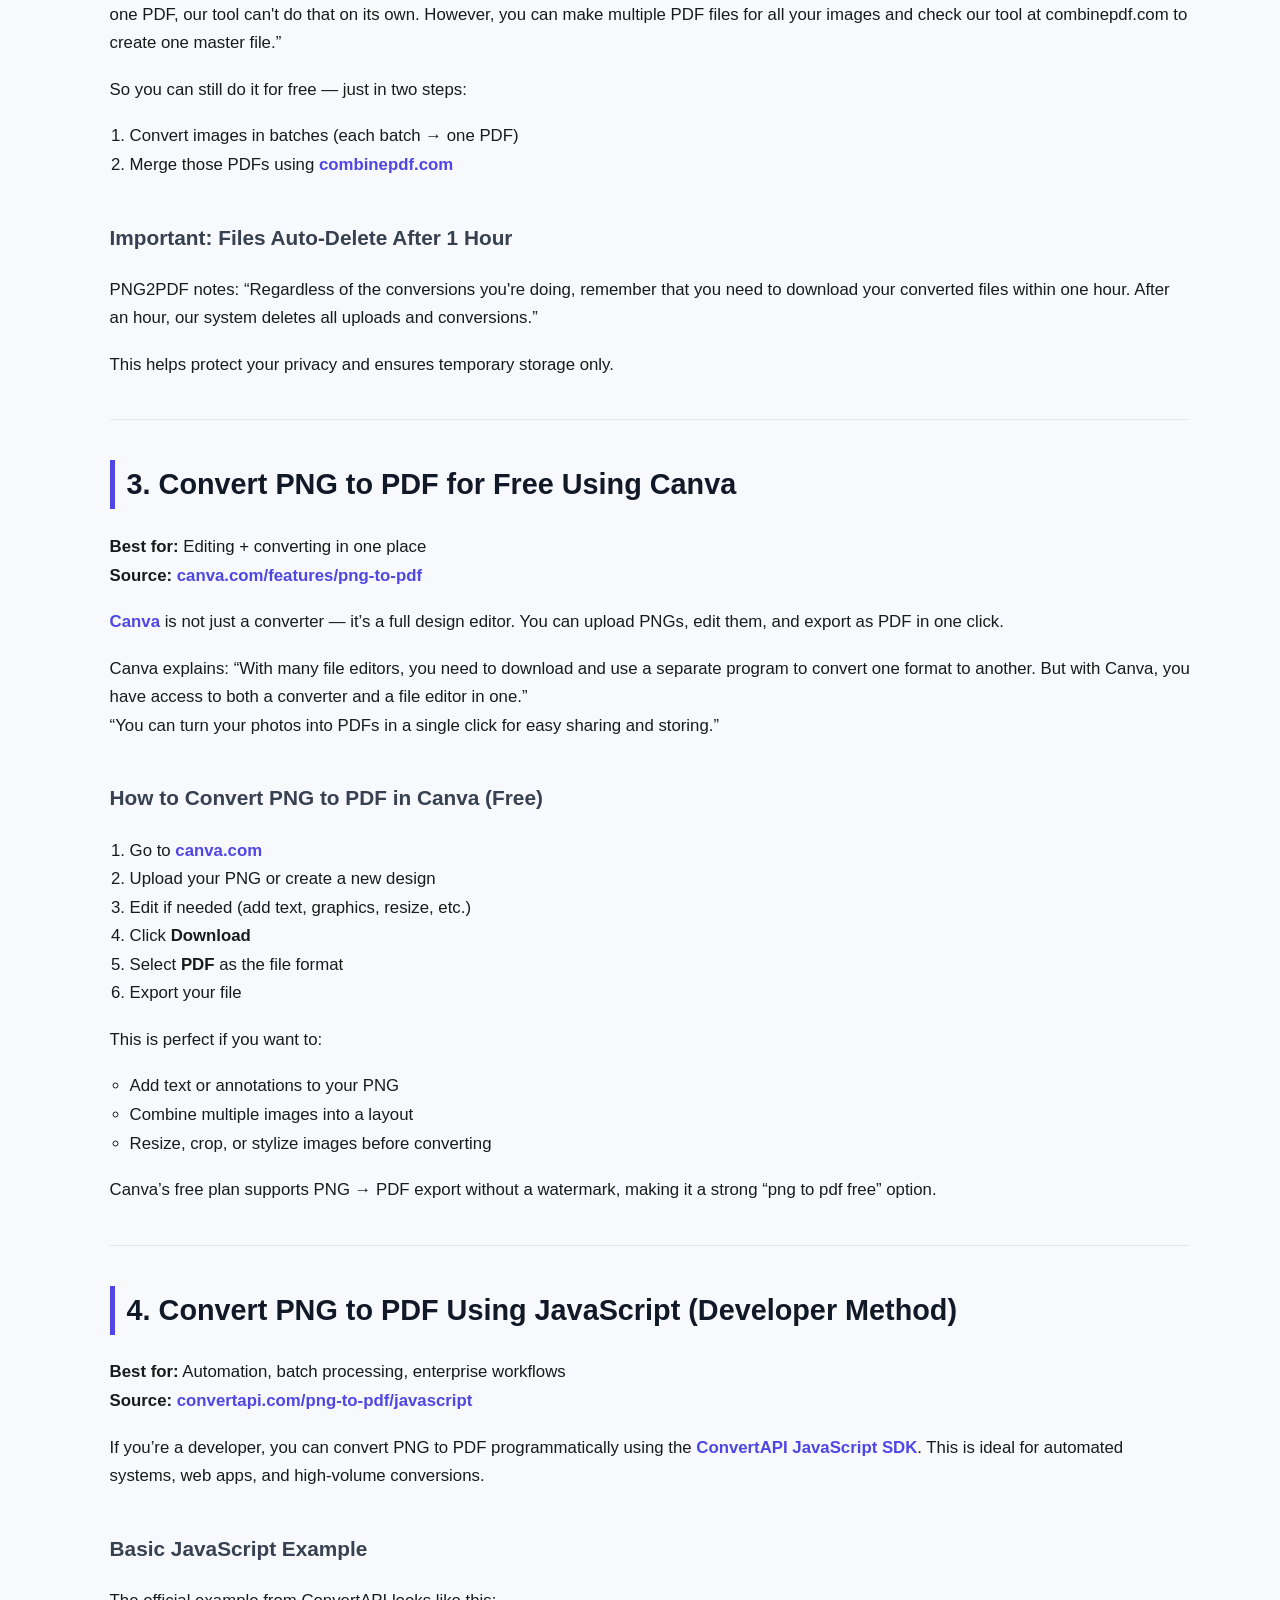
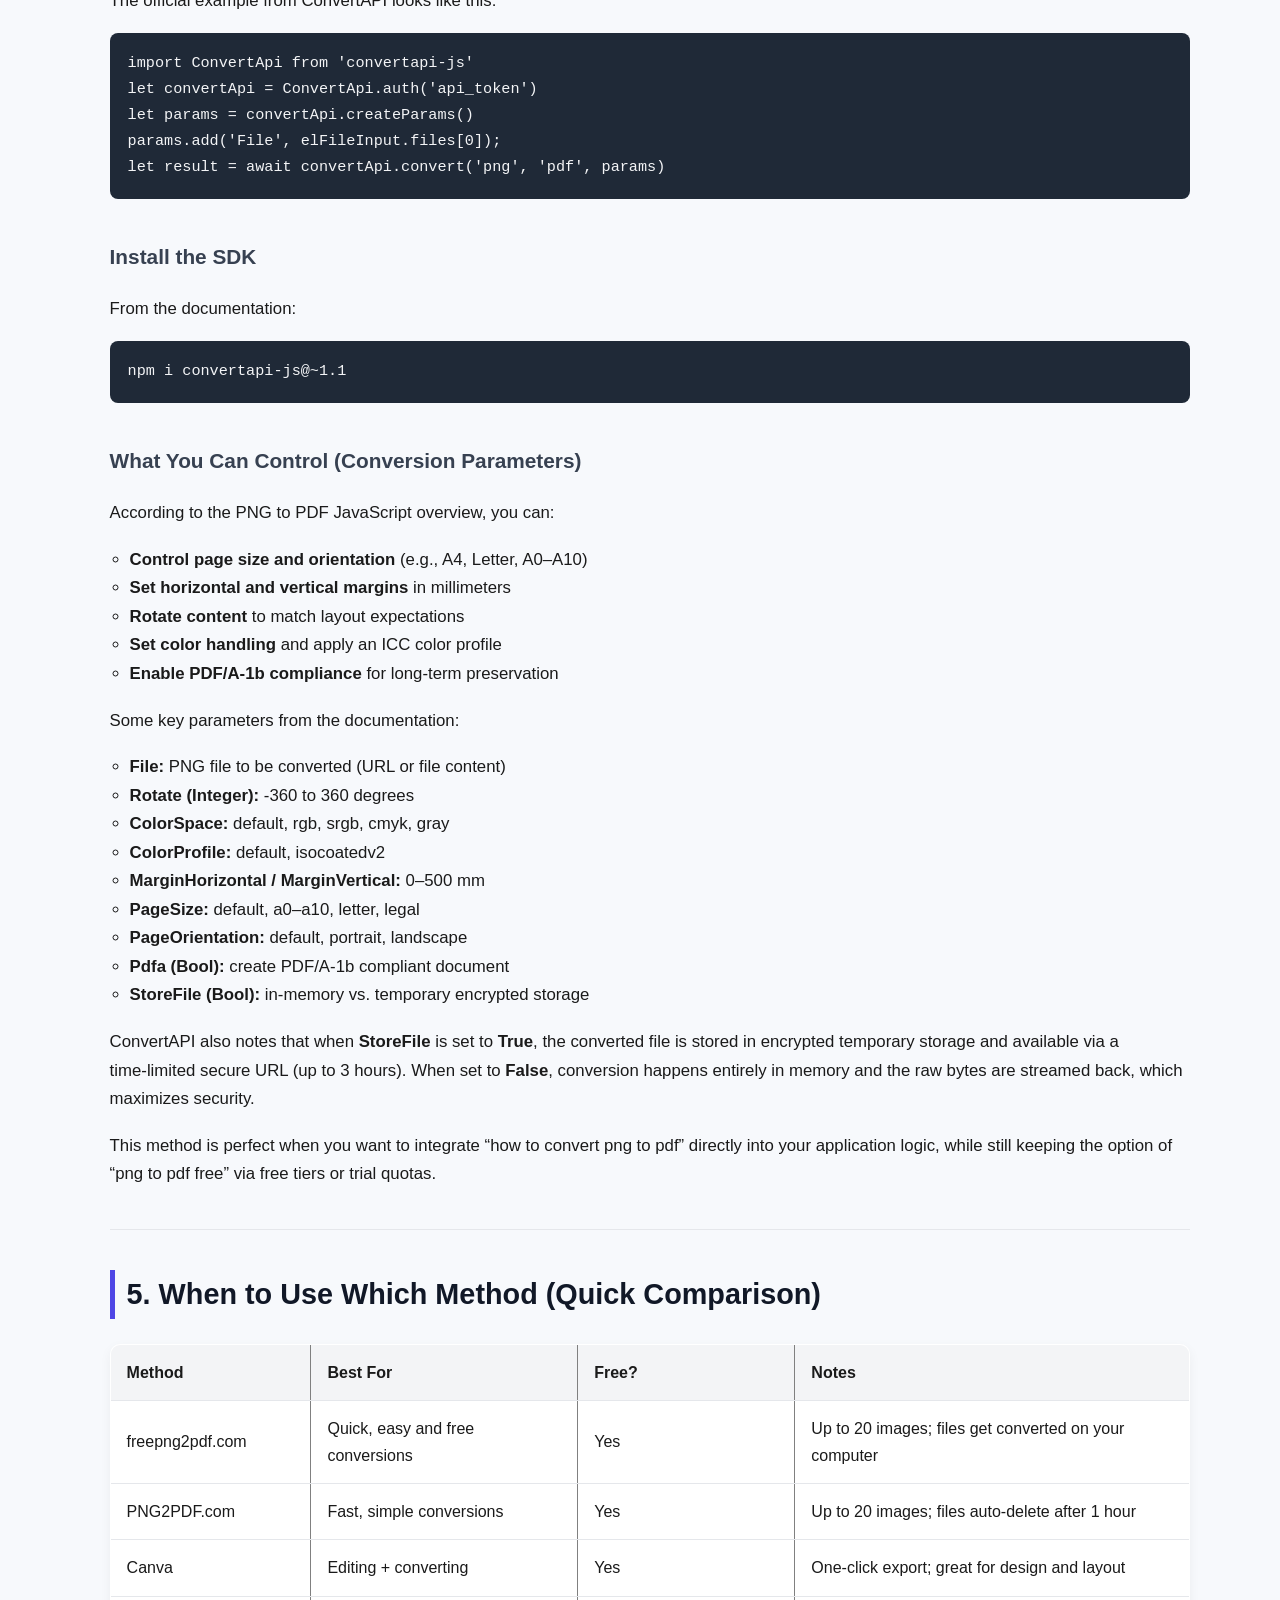
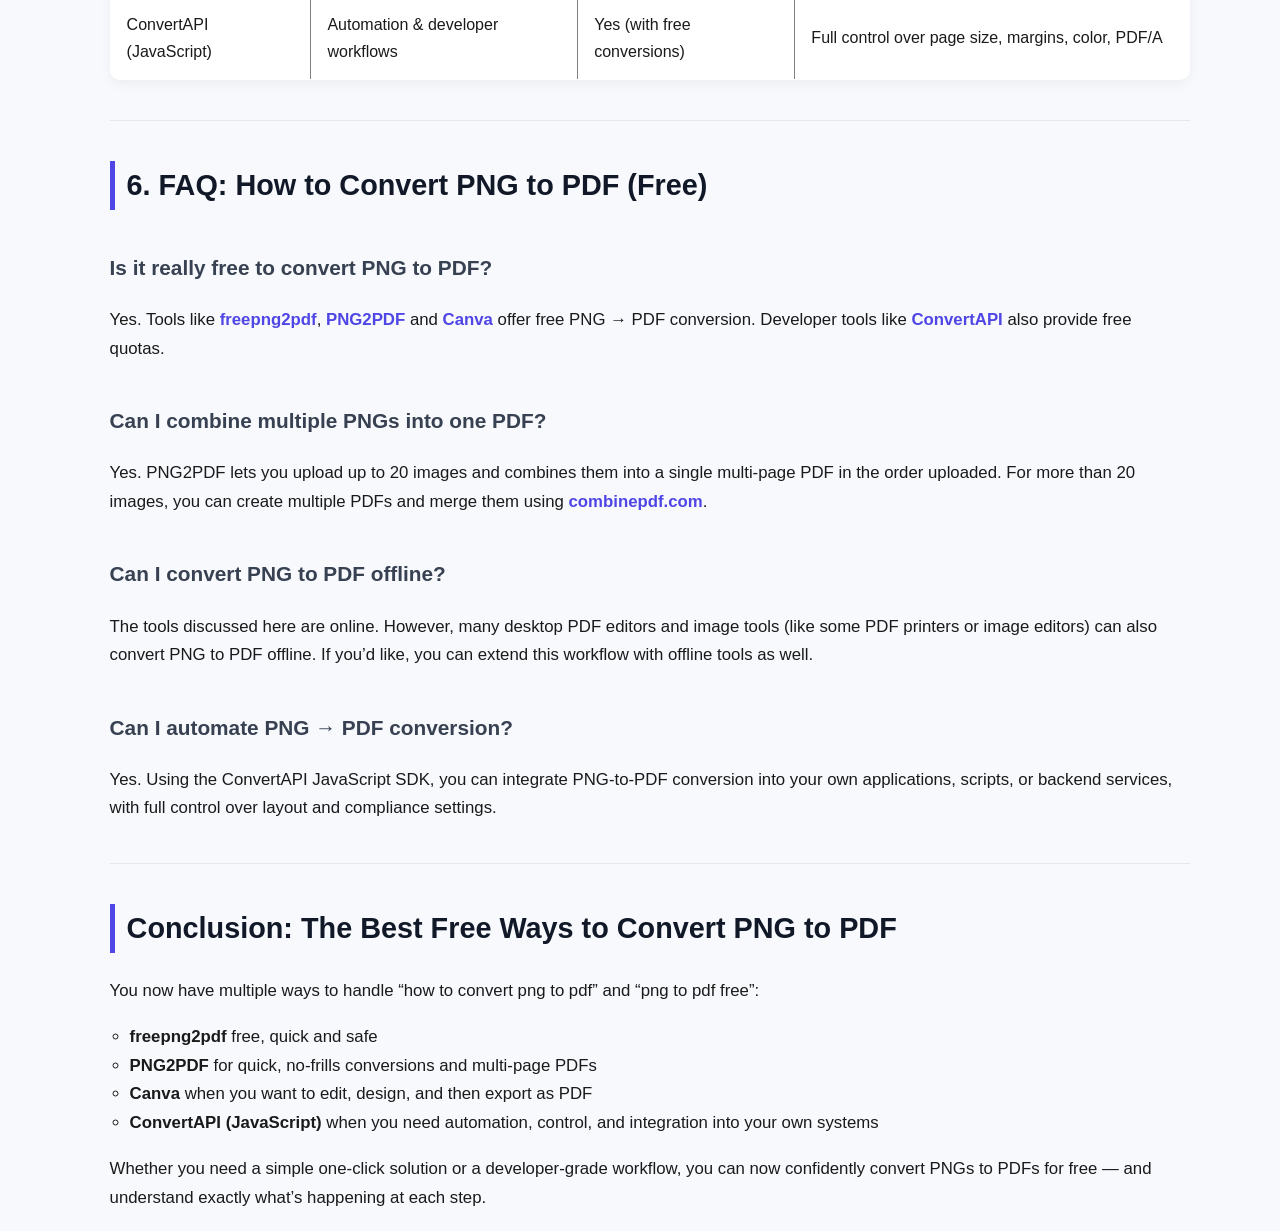
==== commit 609260ff: "Update image source path in index.html" ====
--- a/Blog/index.html
+++ b/Blog/index.html
@@ -20,11 +20,8 @@
 
 
 <!-- Canonical URL -->
-<link rel="canonical" href="https://www.freepng2pdf/Blog.com/">
-
-<!-- Title & Description -->
-<title>Free PNG to PDF Converter – Fast, Secure, Offline Tool</title>
-<meta name="description" content="Convert PNG to PDF or PDF to PNG instantly. 100% free, secure, offline, and privacy‑friendly. No uploads, no tracking.">
+<link rel="canonical" href="https://www.freepng2pdf.com/Blog/">
+
 
 <!-- Preload CSS for faster rendering -->
 <link rel="preload" href="style.css" as="style">
@@ -48,7 +45,7 @@
   <p><strong>This guide explains every method in depth so you understand exactly how PNG-to-PDF conversion works — and how to do it without paying anything.</strong></p>
 
   <h1>How to Convert PNG to PDF </h1>
-  <img src="/Blog/images/TitlePic.png" alt="from https://blog.idrsolutions.com/java-pdf-to-png-conversion/">
+  <img src="/images/TitlePic.png" alt="from https://blog.idrsolutions.com/java-pdf-to-png-conversion/">
   <p>from https://blog.idrsolutions.com/java-pdf-to-png-conversion/ </p>
 
   <p><em>Optimized for: “How to convert png to pdf” &amp; “png to pdf free”</em></p>
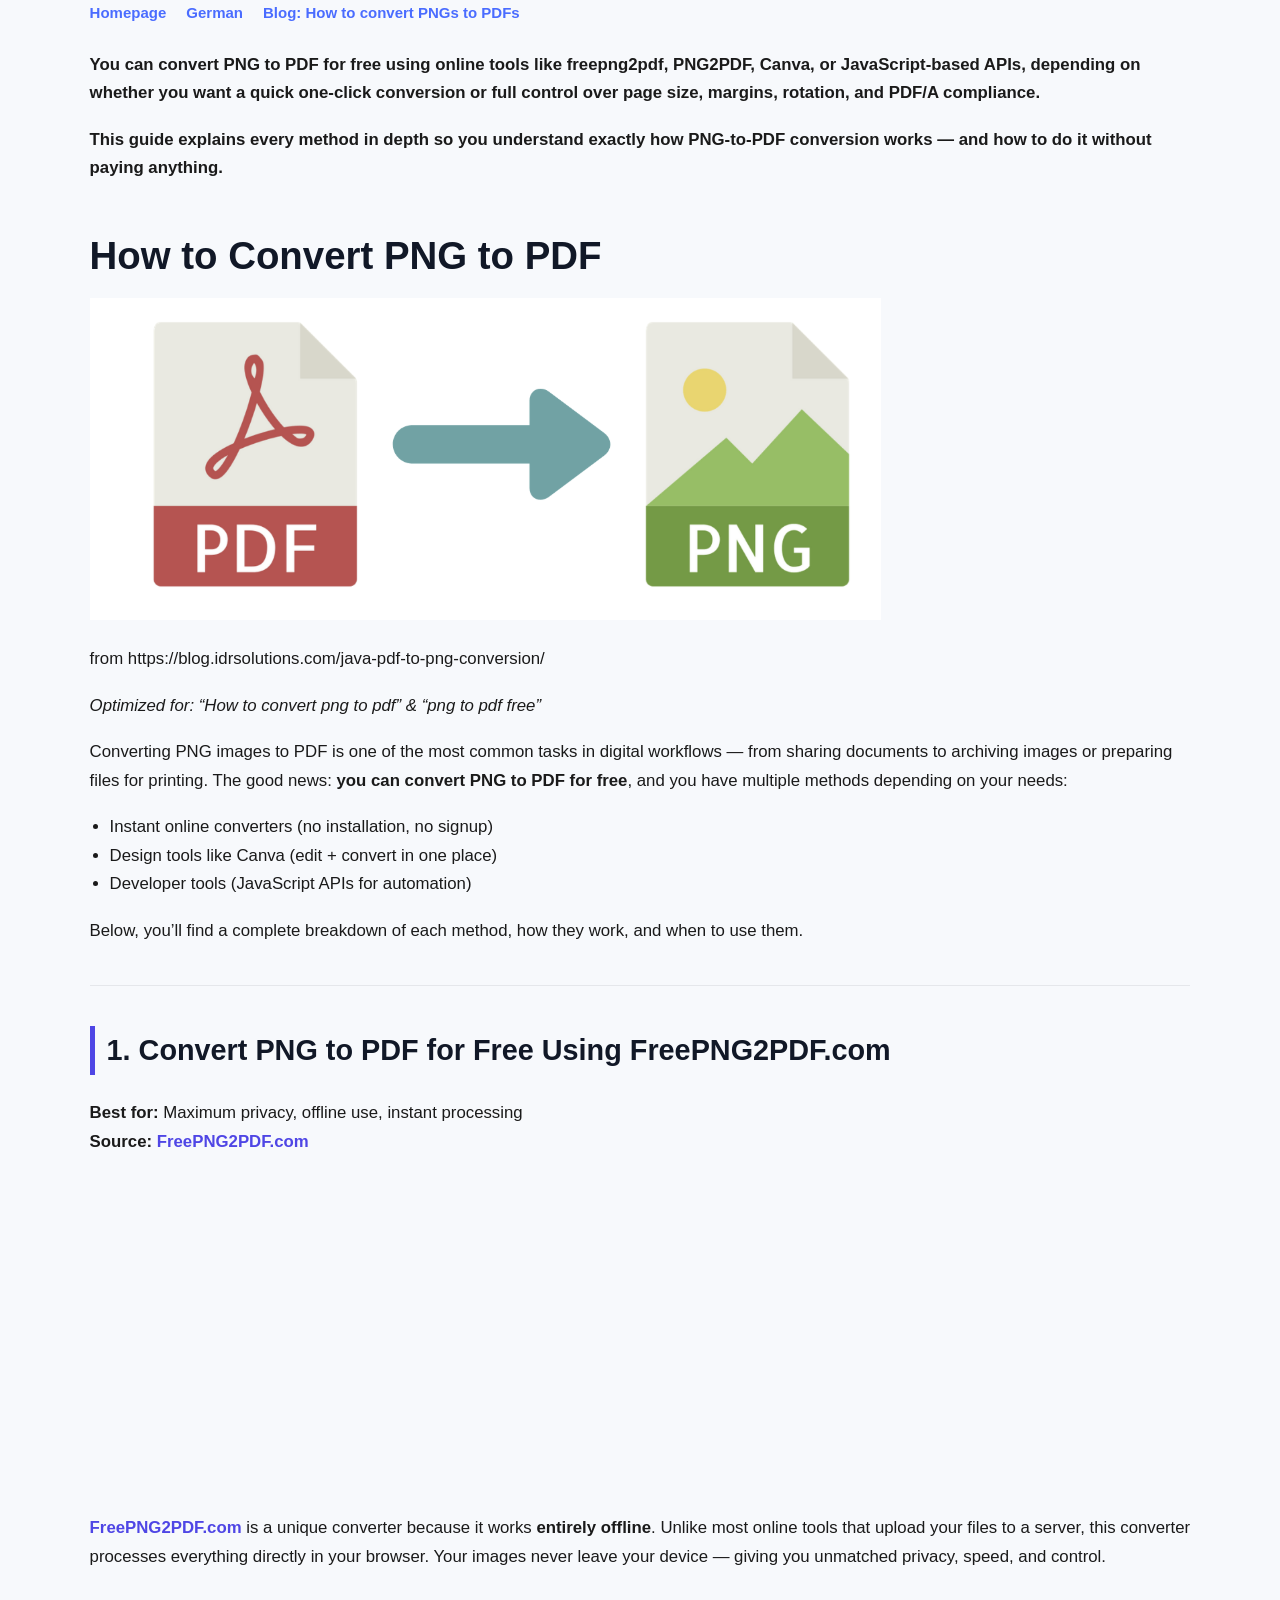
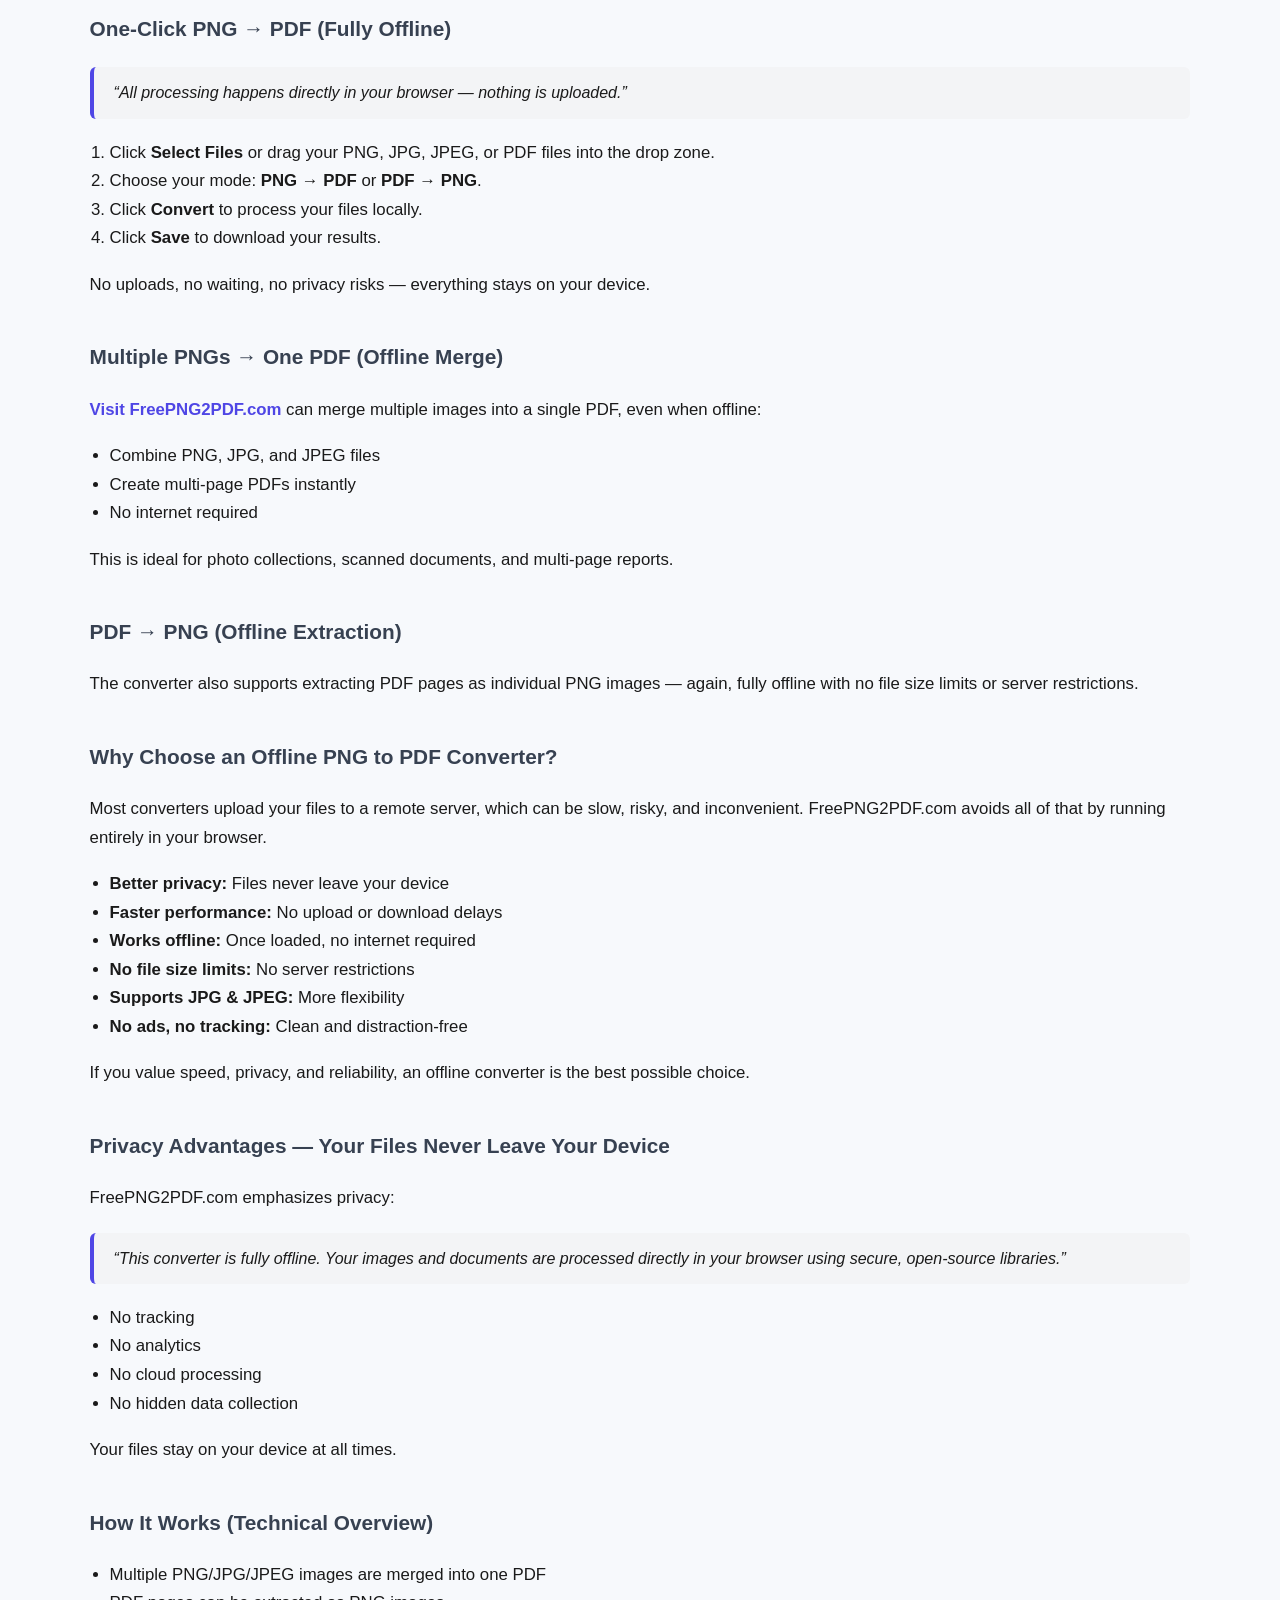
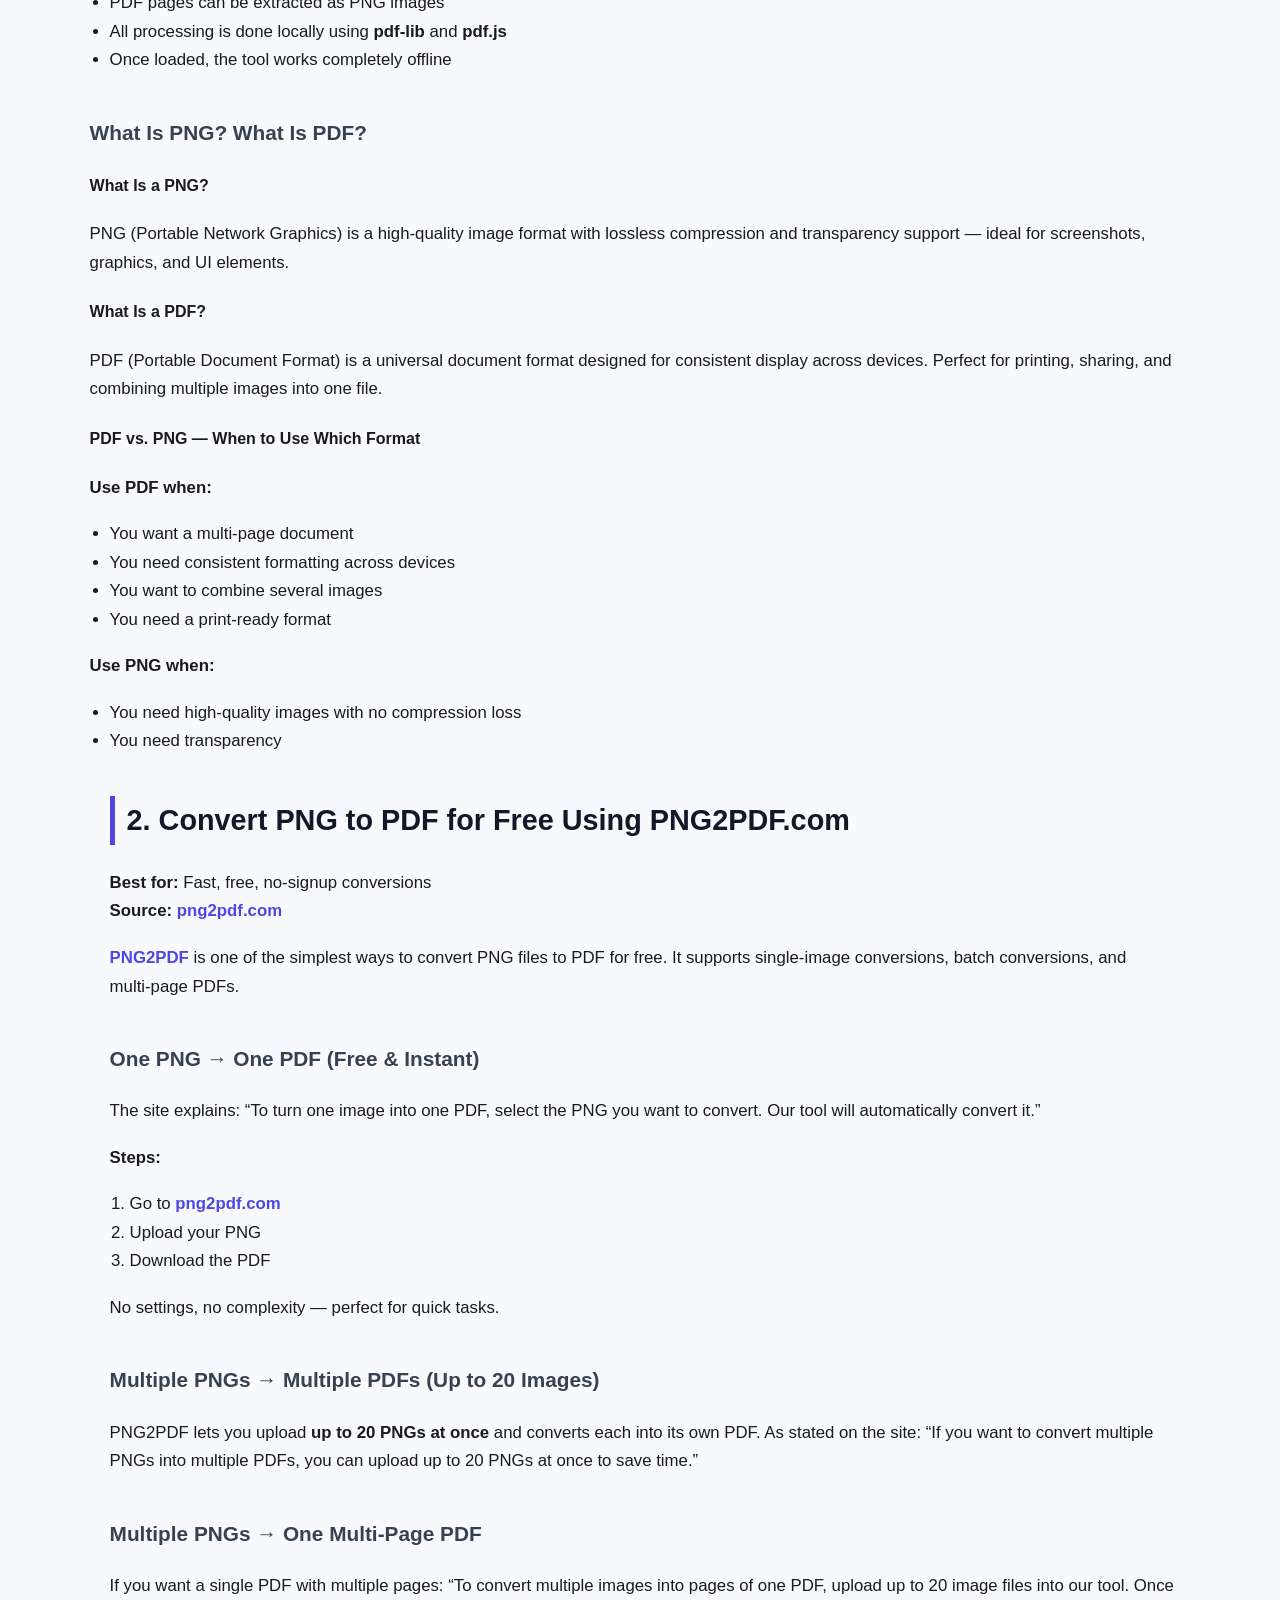
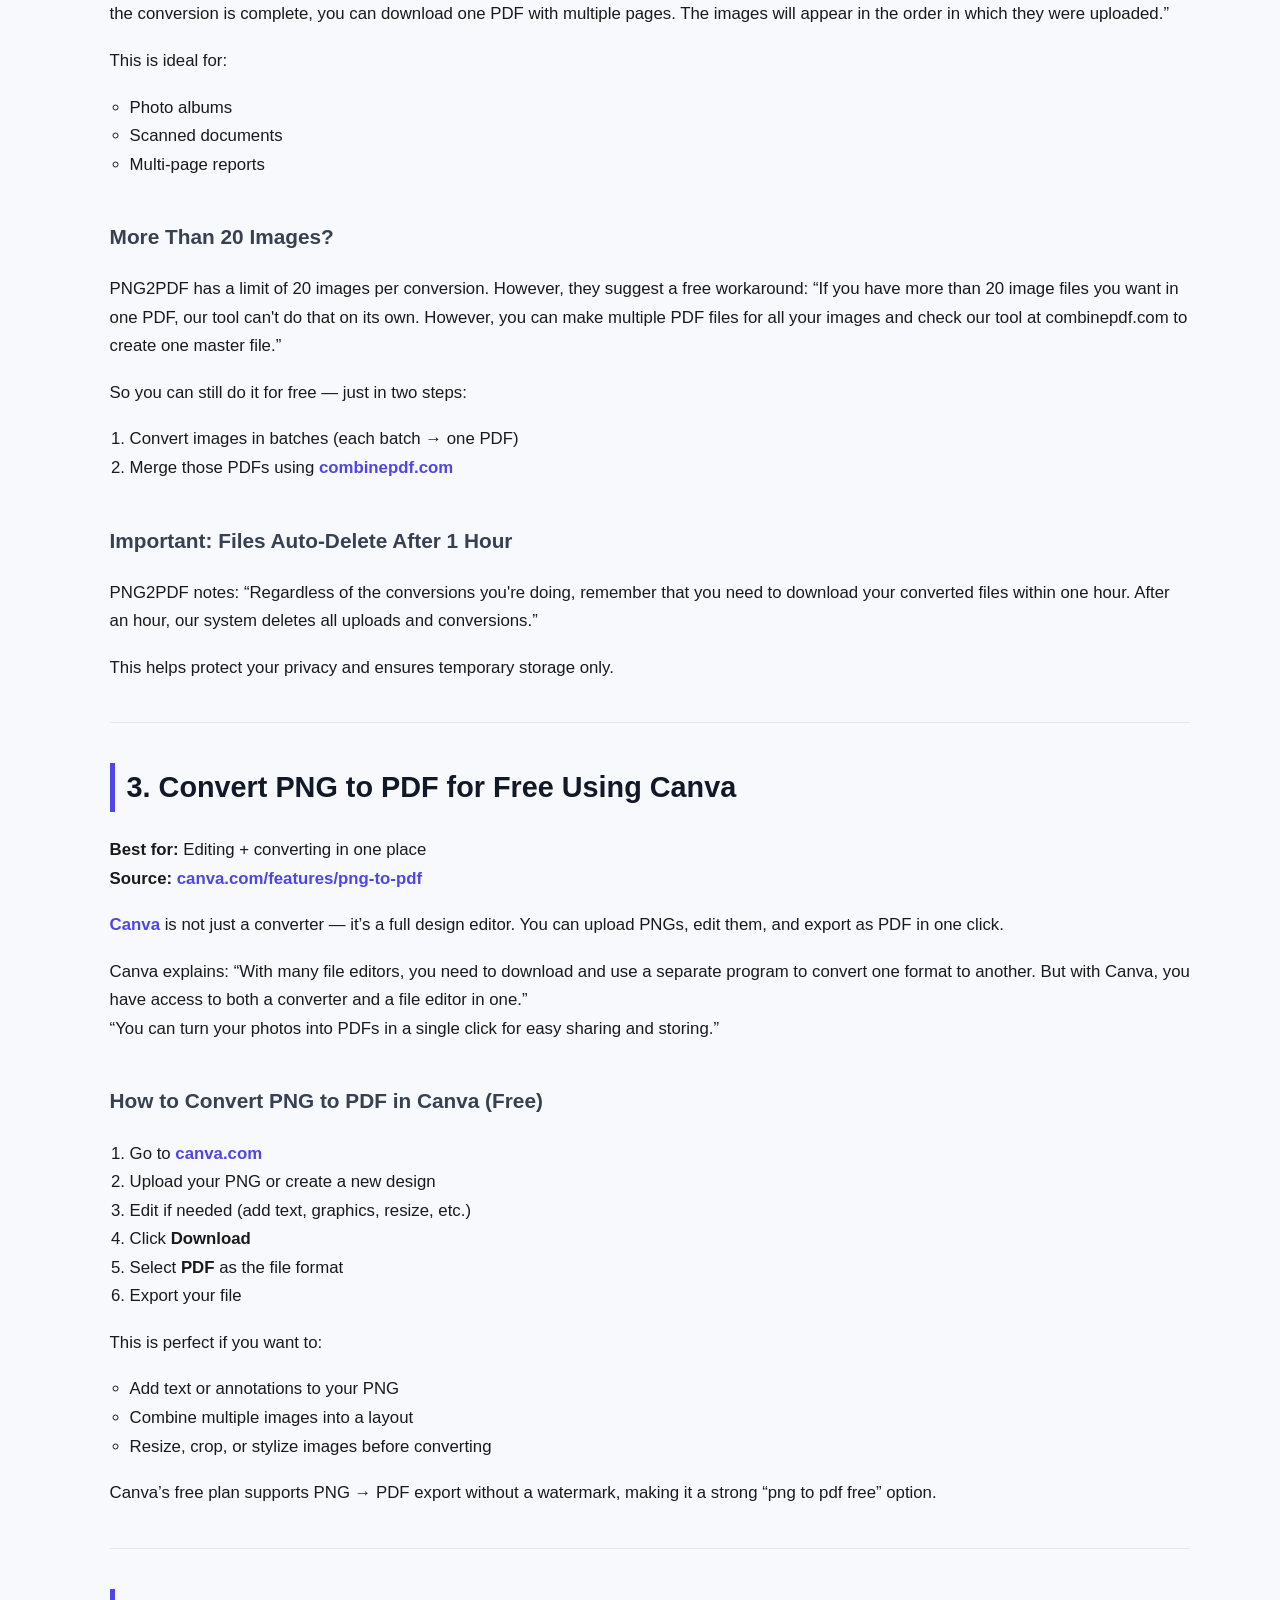
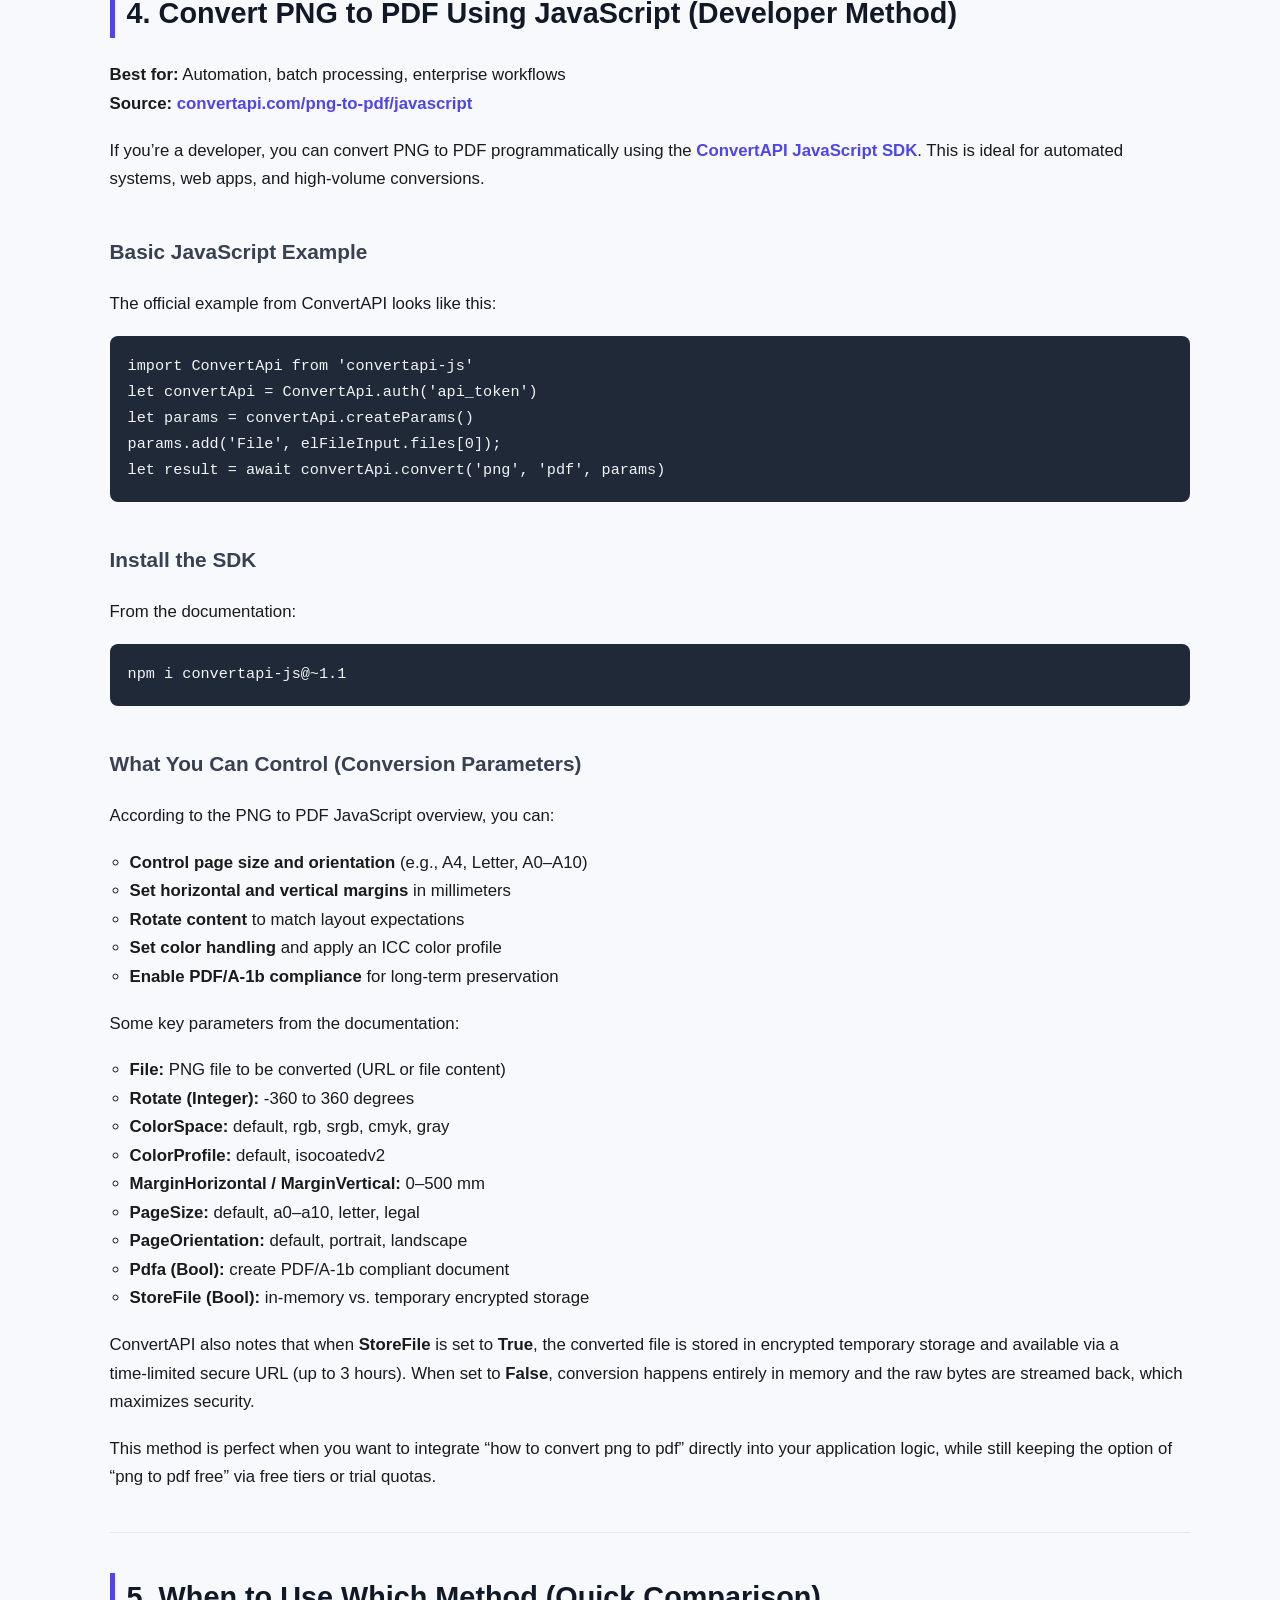
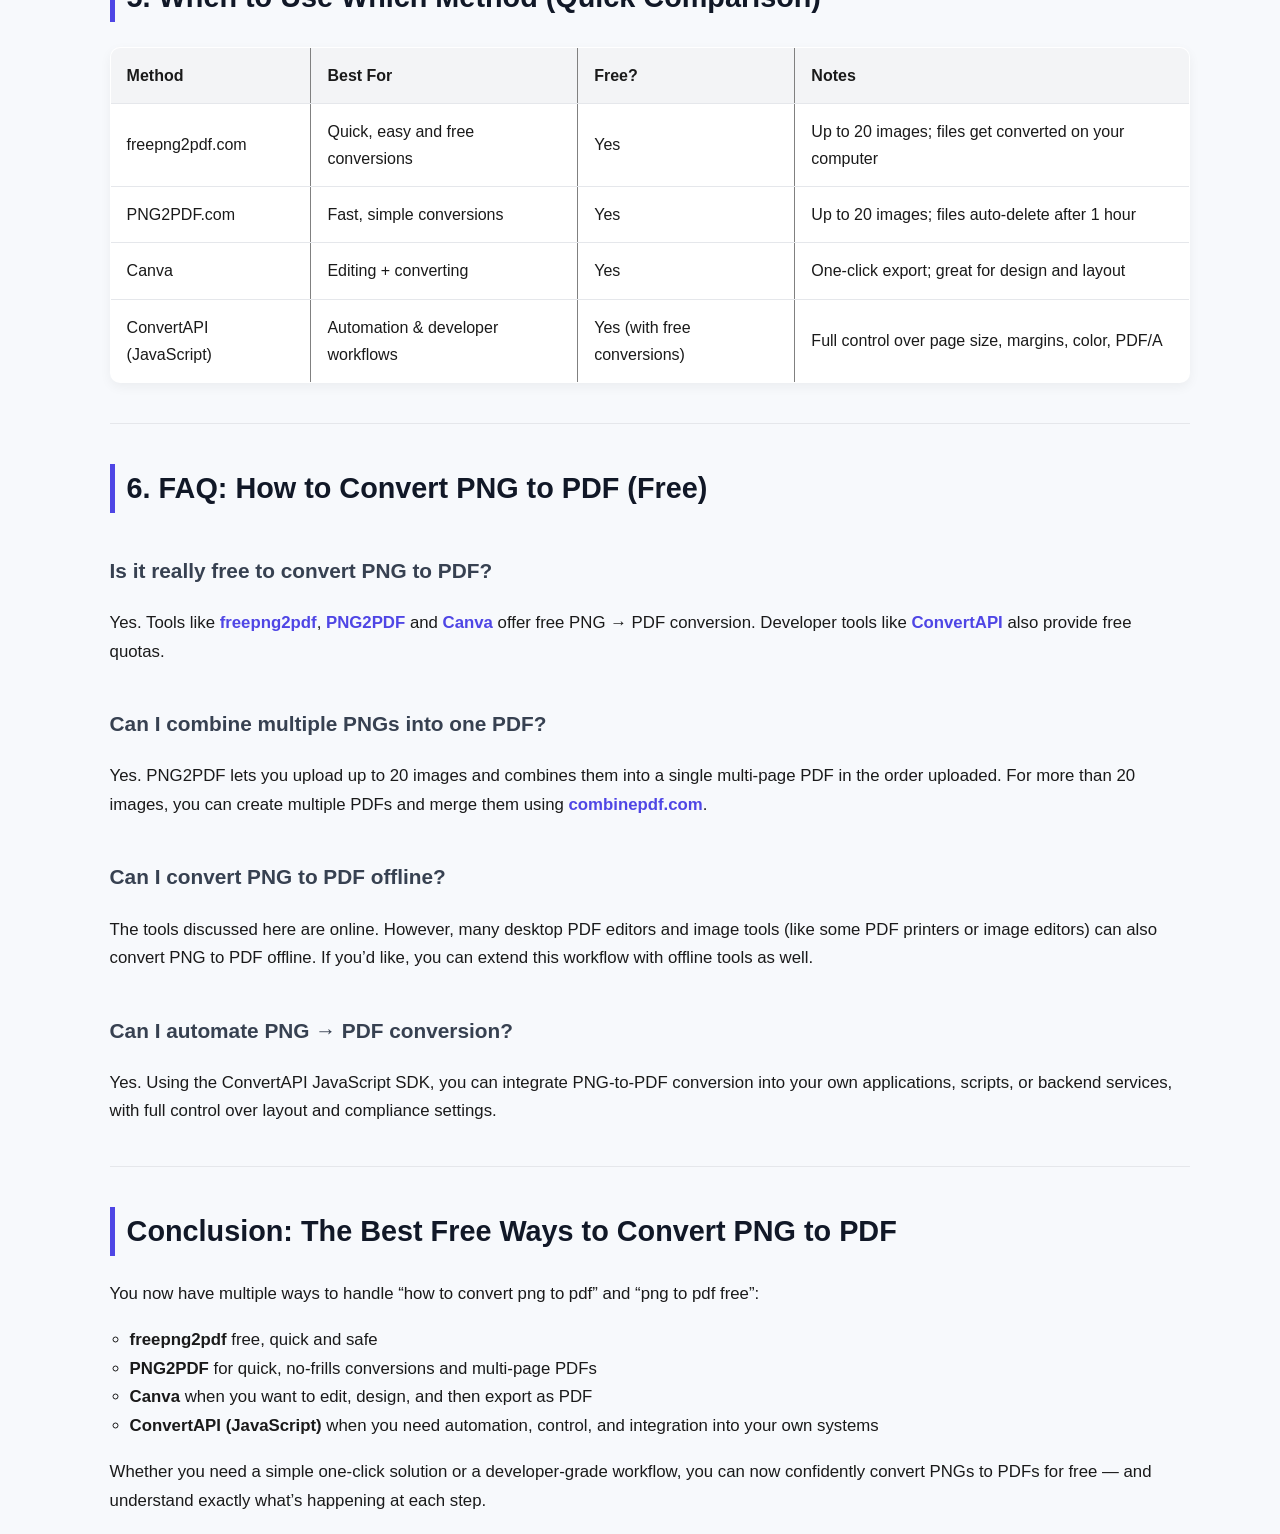
==== commit 258d33b7: "Update links and image paths in index.html" ====
--- a/Blog/index.html
+++ b/Blog/index.html
@@ -24,8 +24,8 @@
 
 
 <!-- Preload CSS for faster rendering -->
-<link rel="preload" href="style.css" as="style">
-<link rel="stylesheet" href="style.css" media="screen">
+<link rel="preload" href="/Blog/style.css" as="style">
+<link rel="stylesheet" href="/Blog/style.css" media="screen">
 
 <nav class="main-nav">
     <a href="/">Homepage</a>
@@ -45,7 +45,7 @@
   <p><strong>This guide explains every method in depth so you understand exactly how PNG-to-PDF conversion works — and how to do it without paying anything.</strong></p>
 
   <h1>How to Convert PNG to PDF </h1>
-  <img src="/images/TitlePic.png" alt="from https://blog.idrsolutions.com/java-pdf-to-png-conversion/">
+  <img src="/Blog/images/TitlePic.png" alt="from https://blog.idrsolutions.com/java-pdf-to-png-conversion/">
   <p>from https://blog.idrsolutions.com/java-pdf-to-png-conversion/ </p>
 
   <p><em>Optimized for: “How to convert png to pdf” &amp; “png to pdf free”</em></p>
@@ -82,7 +82,7 @@
 
 
   <p>
-    <a href="https://freepng2pdf.com"> FreePNG2PDF.com</a>
+    <a href="https://www.freepng2pdf.com"> FreePNG2PDF.com</a>
  is a unique converter because it works <strong>entirely offline</strong>.
     Unlike most online tools that upload your files to a server, this converter processes everything
     directly in your browser. Your images never leave your device — giving you unmatched privacy,
@@ -105,7 +105,7 @@
 
   <h3>Multiple PNGs → One PDF (Offline Merge)</h3>
   <p>
-    <a href="https://freepng2pdf.com">Visit FreePNG2PDF.com</a>
+    <a href="https://www.freepng2pdf.com">Visit FreePNG2PDF.com</a>
  can merge multiple images into a single PDF, even when offline:
   </p>
   <ul>
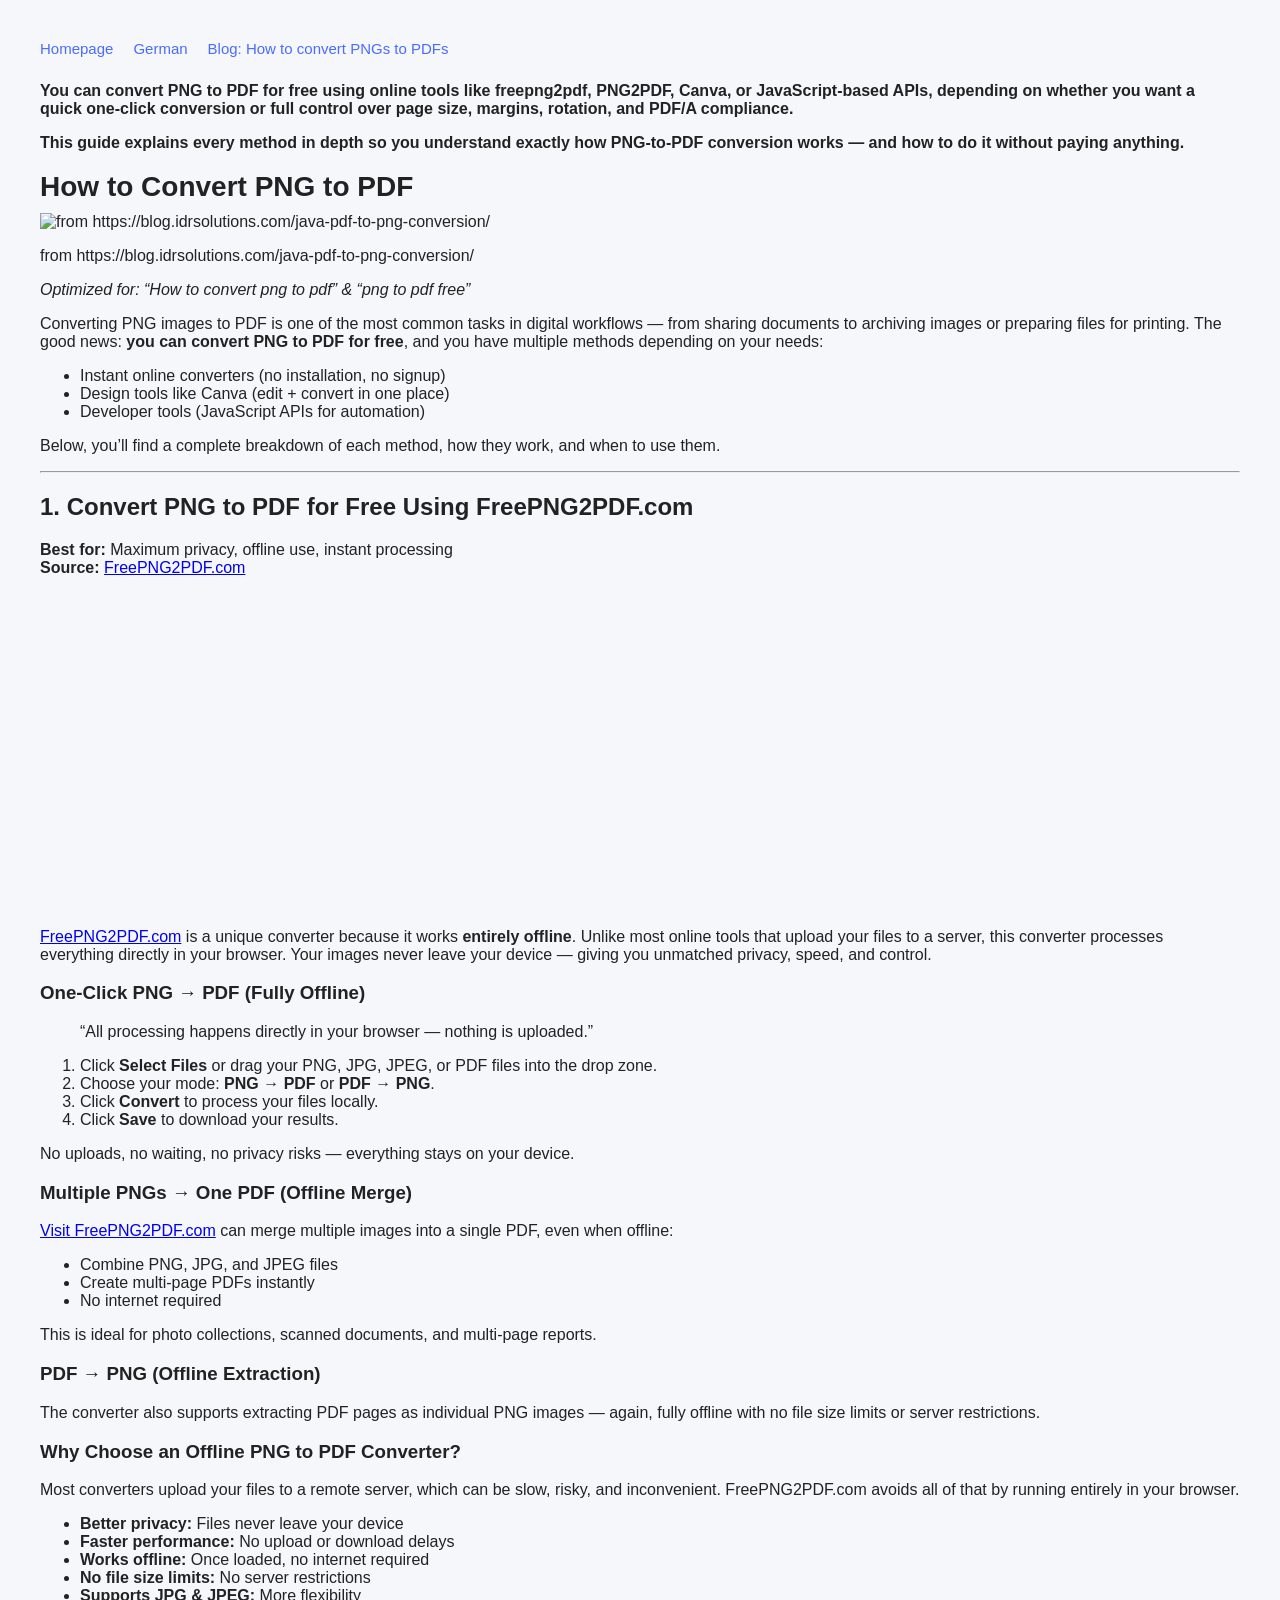
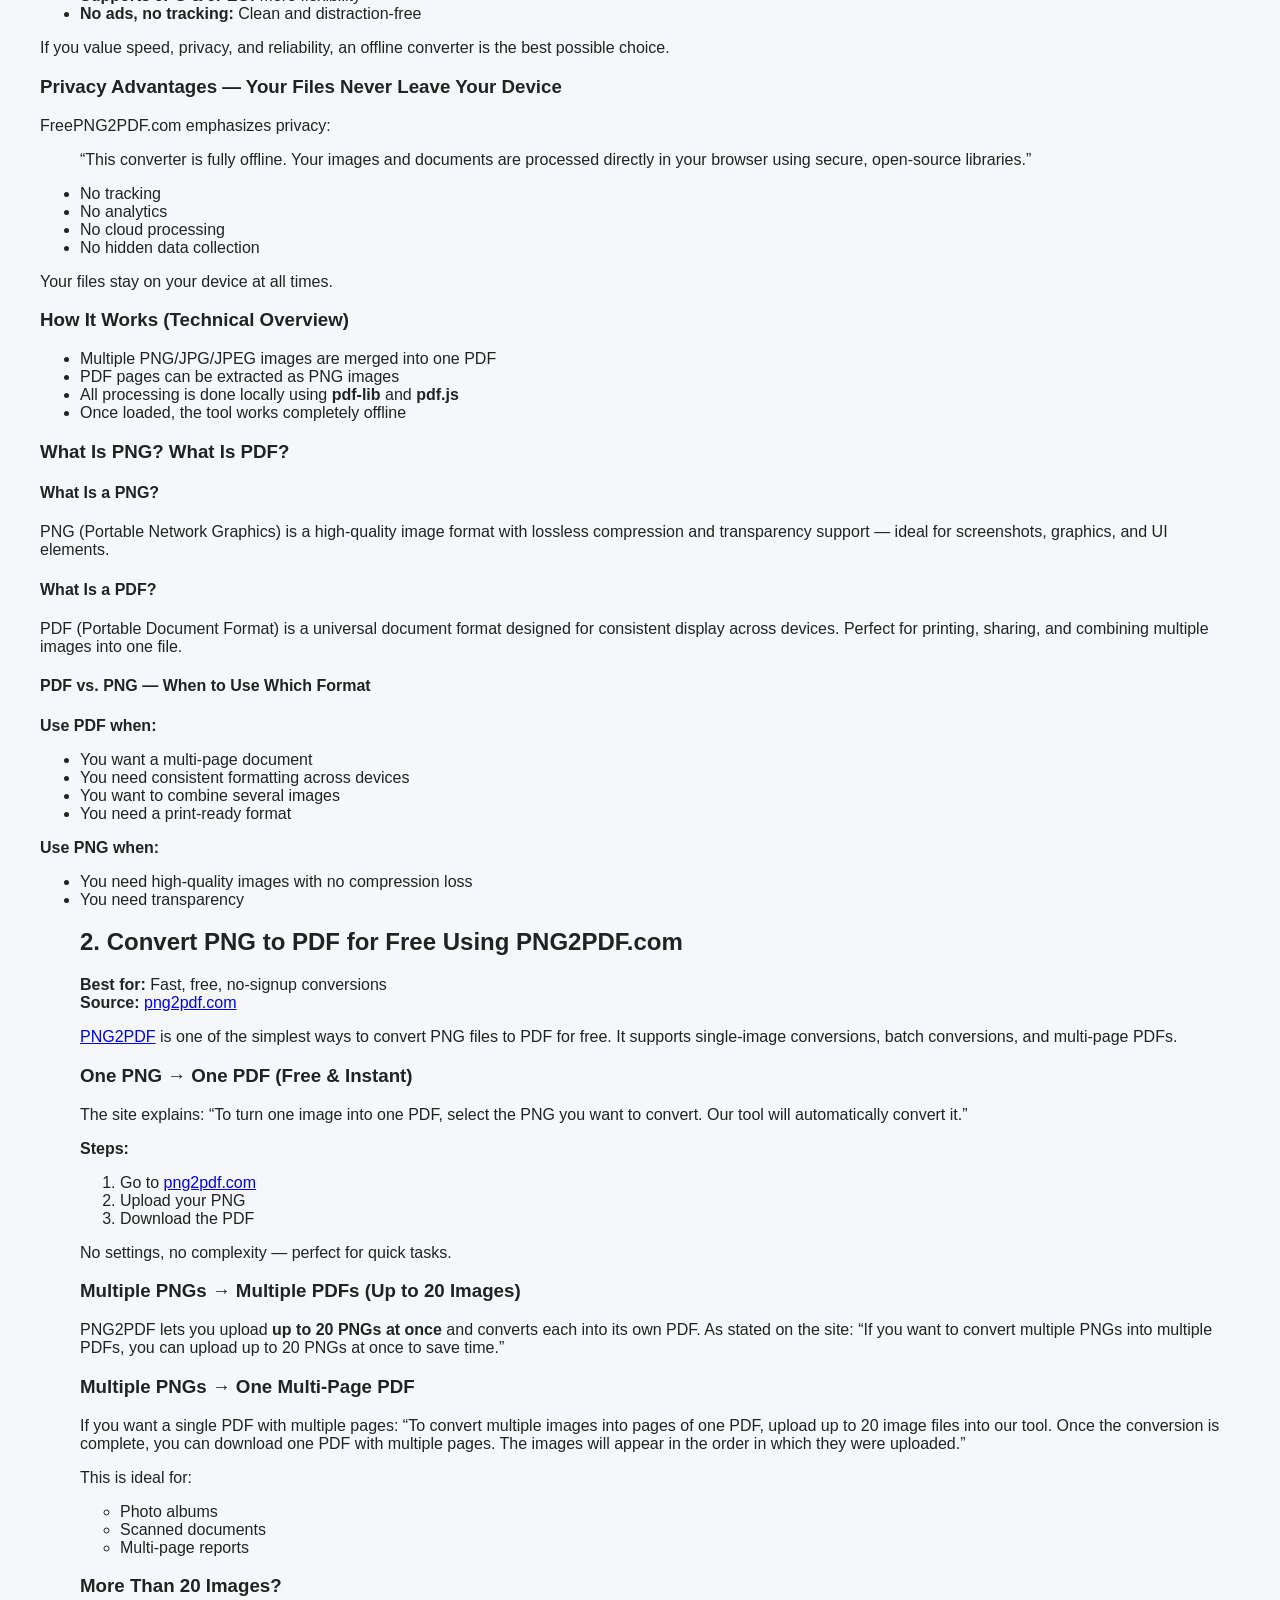
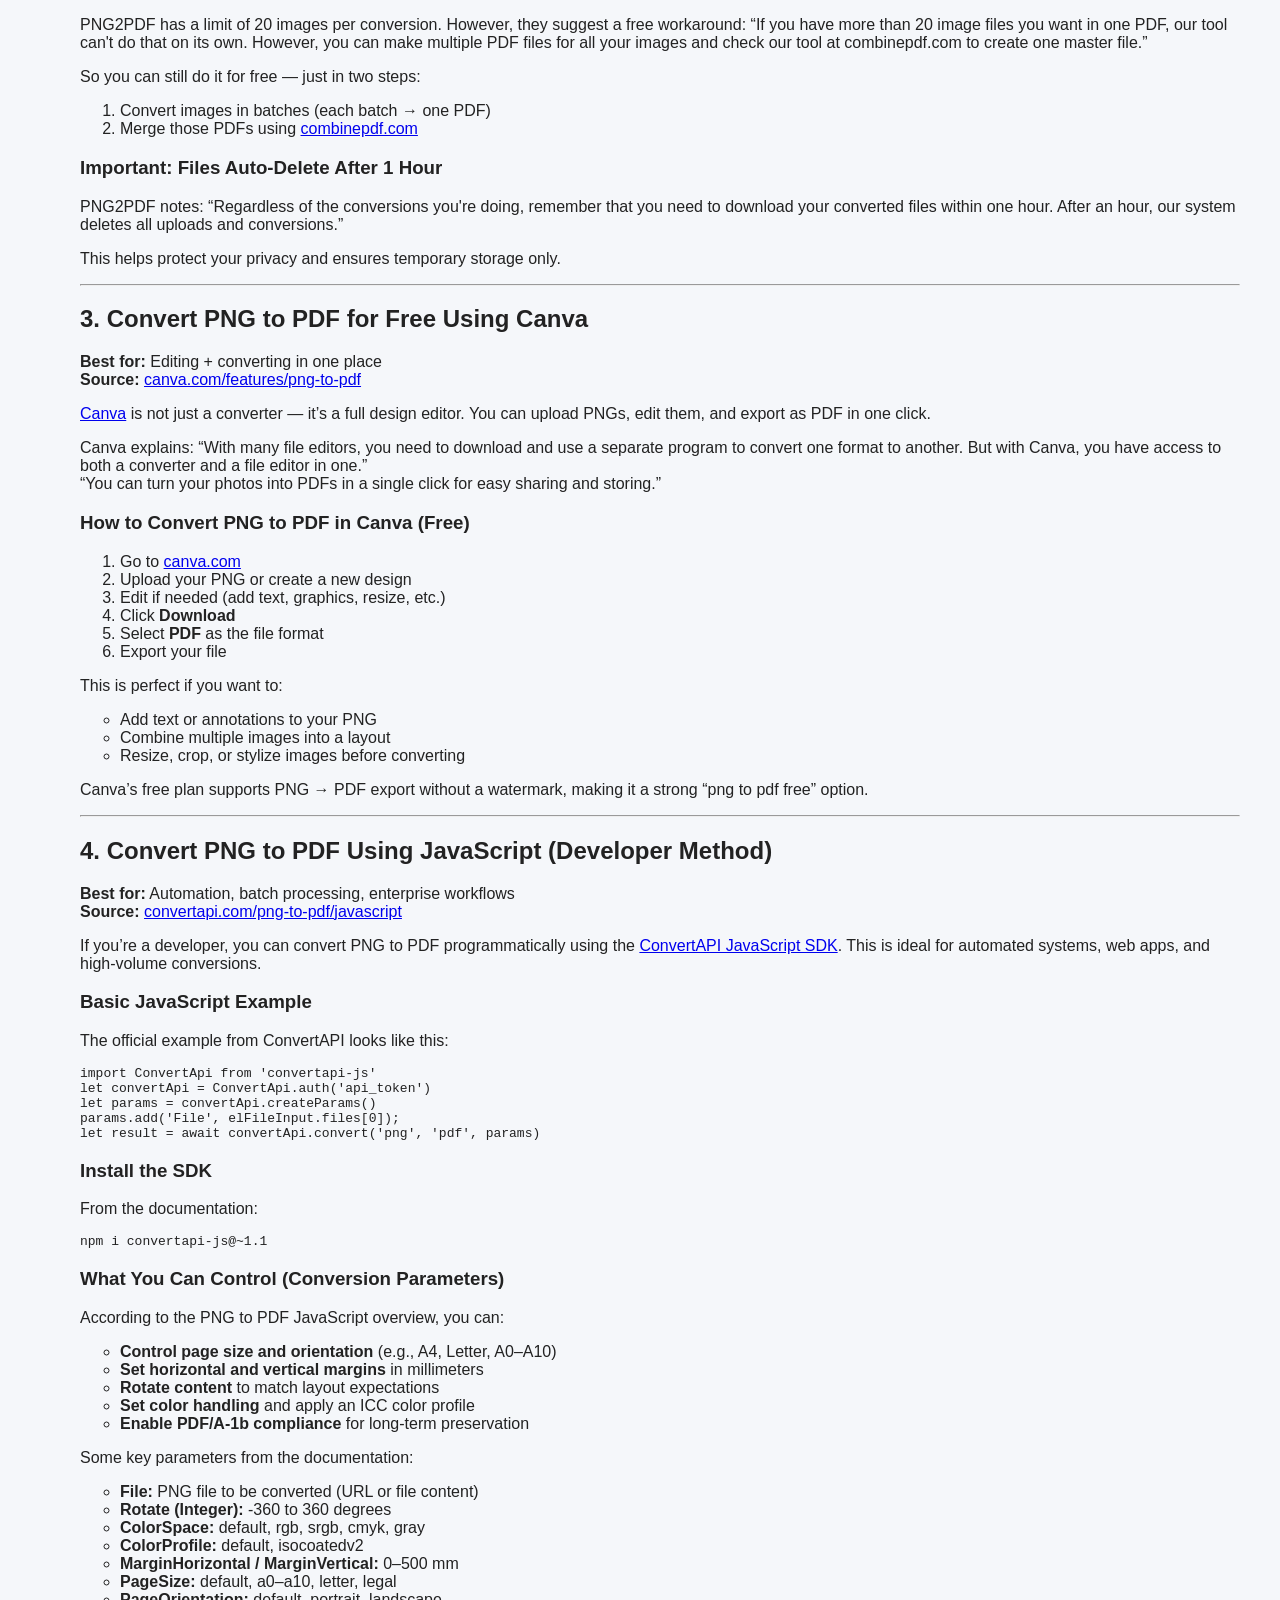
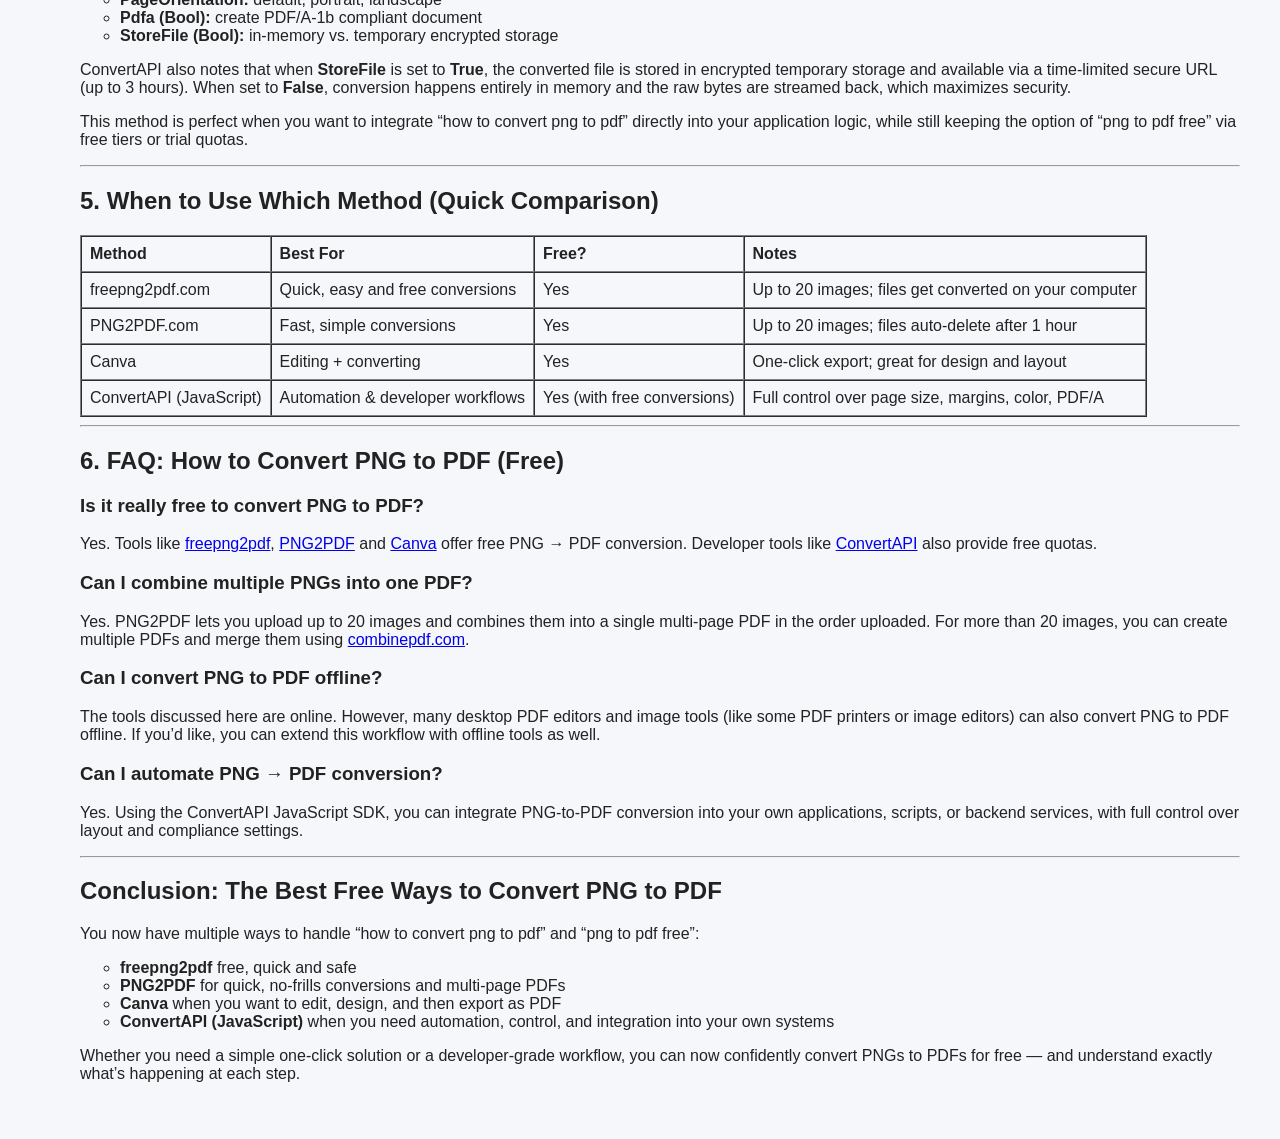
==== commit e2cbfb87: "Update index.html" ====
--- a/Blog/index.html
+++ b/Blog/index.html
@@ -24,8 +24,8 @@
 
 
 <!-- Preload CSS for faster rendering -->
-<link rel="preload" href="/Blog/style.css" as="style">
-<link rel="stylesheet" href="/Blog/style.css" media="screen">
+<link rel="preload" href="/style.css" as="style">
+<link rel="stylesheet" href="/style.css" media="screen">
 
 <nav class="main-nav">
     <a href="/">Homepage</a>
@@ -45,7 +45,7 @@
   <p><strong>This guide explains every method in depth so you understand exactly how PNG-to-PDF conversion works — and how to do it without paying anything.</strong></p>
 
   <h1>How to Convert PNG to PDF </h1>
-  <img src="/Blog/images/TitlePic.png" alt="from https://blog.idrsolutions.com/java-pdf-to-png-conversion/">
+  <img src="/images/TitlePic.png" alt="from https://blog.idrsolutions.com/java-pdf-to-png-conversion/">
   <p>from https://blog.idrsolutions.com/java-pdf-to-png-conversion/ </p>
 
   <p><em>Optimized for: “How to convert png to pdf” &amp; “png to pdf free”</em></p>
--- a/style.css
+++ b/style.css
@@ -0,0 +1,2 @@
+body{margin:0;font-family:Inter,Arial,sans-serif;background:#f5f7fa;color:#222;padding:40px}.container{width:720px;margin:0 auto}@media screen and (max-width:800px){body{width:95%;padding:15px}.container{width:95%;padding:20px}}h1{font-size:28px;margin-bottom:10px;font-weight:600}.explanation{font-size:15px;line-height:1.6;margin-bottom:30px;color:#444}.converter-field{background:#fafafa;border:2px dashed #cfd6dd;border-radius:14px;padding:25px;text-align:center;transition:.2s}.converter-field:hover{border-color:#7aa7ff;background:#f0f4ff}.file-drop-zone{margin-top:15px;padding:25px;background:#fff;border-radius:12px;border:1px solid #d9dfe6;color:#666;font-size:14px}.buttons{display:flex;justify-content:space-between;margin-top:20px}button{padding:10px 22px;border-radius:10px;border:none;cursor:pointer;font-size:15px;transition:.2s}.primary{background:#4a6cff;color:#fff}.primary:hover{background:#3b57d9}.secondary{background:#e8ecf3;color:#333}.secondary:hover{background:#dce2eb}.btn-yellow{background:#ffd93b;color:#333}.btn-yellow:hover{background:#f5c400}.btn-red{background:#ff6b6b;color:#fff}.btn-red:hover{background:#e85a5a}.btn-green{background:#51cf66;color:#fff}.btn-green:hover{background:#40b856}.mode-dropdown{margin-top:20px;display:flex;justify-content:center}select{padding:10px 18px;border-radius:8px;border:1px solid #cfd6dd;background:#eef1f6;font-size:15px;cursor:pointer;transition:.2s}select:hover{background:#e3e7ef}.status-area{margin-top:25px;padding:15px;background:#f7f9fc;border-radius:10px;border:1px solid #e1e6ee;font-size:14px;color:#555;min-height:40px}.further-explanation{margin-top:40px;font-size:14px;line-height:1.6;color:#555}.why-converting{margin-top:30px;font-size:14px;line-height:1.6;color:#555}.why-converting ul{margin-top:10px;padding-left:20px}.main-nav{display:flex;gap:20px;margin-bottom:25px;font-size:15px}.main-nav a{color:#4a6cff;text-decoration:none}.main-nav a:hover{text-decoration:underline}
+
--- a/style.css
+++ b/style.css
@@ -0,0 +1,2 @@
+body{margin:0;font-family:Inter,Arial,sans-serif;background:#f5f7fa;color:#222;padding:40px}.container{width:720px;margin:0 auto}@media screen and (max-width:800px){body{width:95%;padding:15px}.container{width:95%;padding:20px}}h1{font-size:28px;margin-bottom:10px;font-weight:600}.explanation{font-size:15px;line-height:1.6;margin-bottom:30px;color:#444}.converter-field{background:#fafafa;border:2px dashed #cfd6dd;border-radius:14px;padding:25px;text-align:center;transition:.2s}.converter-field:hover{border-color:#7aa7ff;background:#f0f4ff}.file-drop-zone{margin-top:15px;padding:25px;background:#fff;border-radius:12px;border:1px solid #d9dfe6;color:#666;font-size:14px}.buttons{display:flex;justify-content:space-between;margin-top:20px}button{padding:10px 22px;border-radius:10px;border:none;cursor:pointer;font-size:15px;transition:.2s}.primary{background:#4a6cff;color:#fff}.primary:hover{background:#3b57d9}.secondary{background:#e8ecf3;color:#333}.secondary:hover{background:#dce2eb}.btn-yellow{background:#ffd93b;color:#333}.btn-yellow:hover{background:#f5c400}.btn-red{background:#ff6b6b;color:#fff}.btn-red:hover{background:#e85a5a}.btn-green{background:#51cf66;color:#fff}.btn-green:hover{background:#40b856}.mode-dropdown{margin-top:20px;display:flex;justify-content:center}select{padding:10px 18px;border-radius:8px;border:1px solid #cfd6dd;background:#eef1f6;font-size:15px;cursor:pointer;transition:.2s}select:hover{background:#e3e7ef}.status-area{margin-top:25px;padding:15px;background:#f7f9fc;border-radius:10px;border:1px solid #e1e6ee;font-size:14px;color:#555;min-height:40px}.further-explanation{margin-top:40px;font-size:14px;line-height:1.6;color:#555}.why-converting{margin-top:30px;font-size:14px;line-height:1.6;color:#555}.why-converting ul{margin-top:10px;padding-left:20px}.main-nav{display:flex;gap:20px;margin-bottom:25px;font-size:15px}.main-nav a{color:#4a6cff;text-decoration:none}.main-nav a:hover{text-decoration:underline}
+
